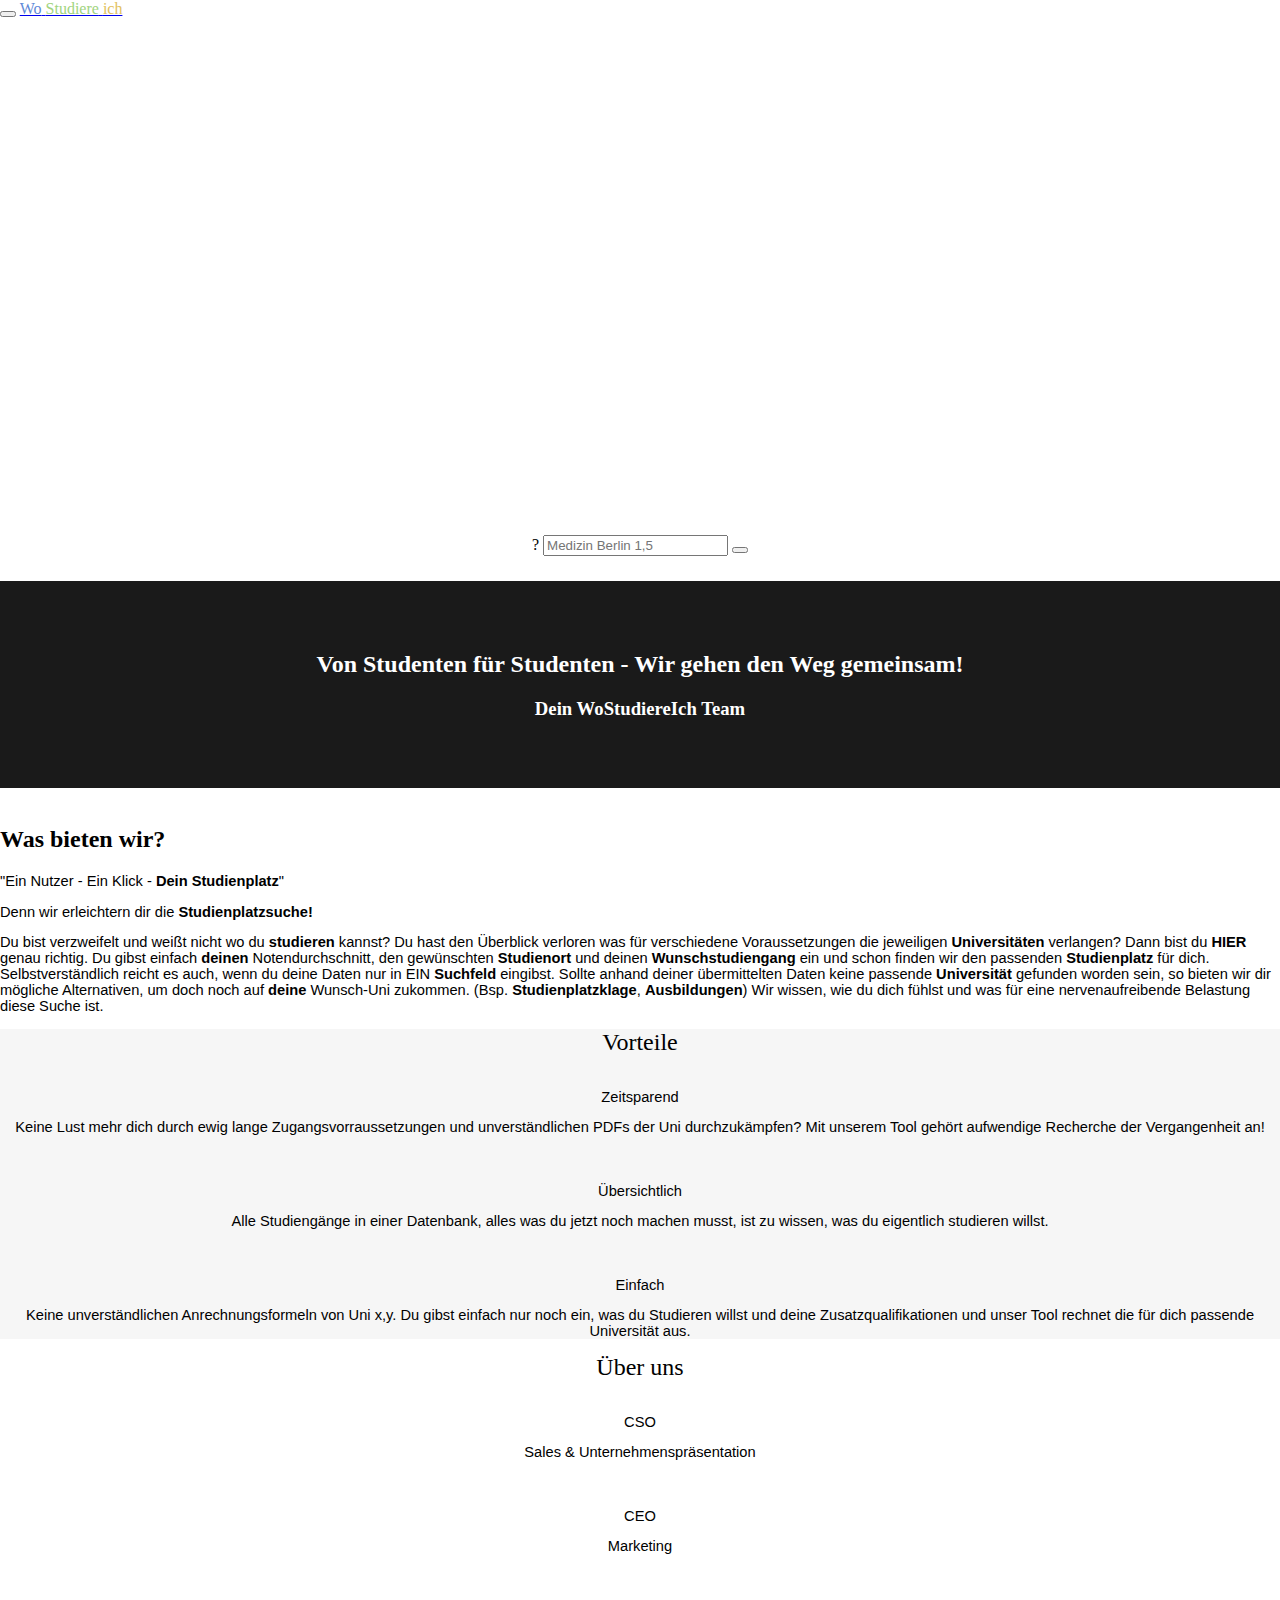
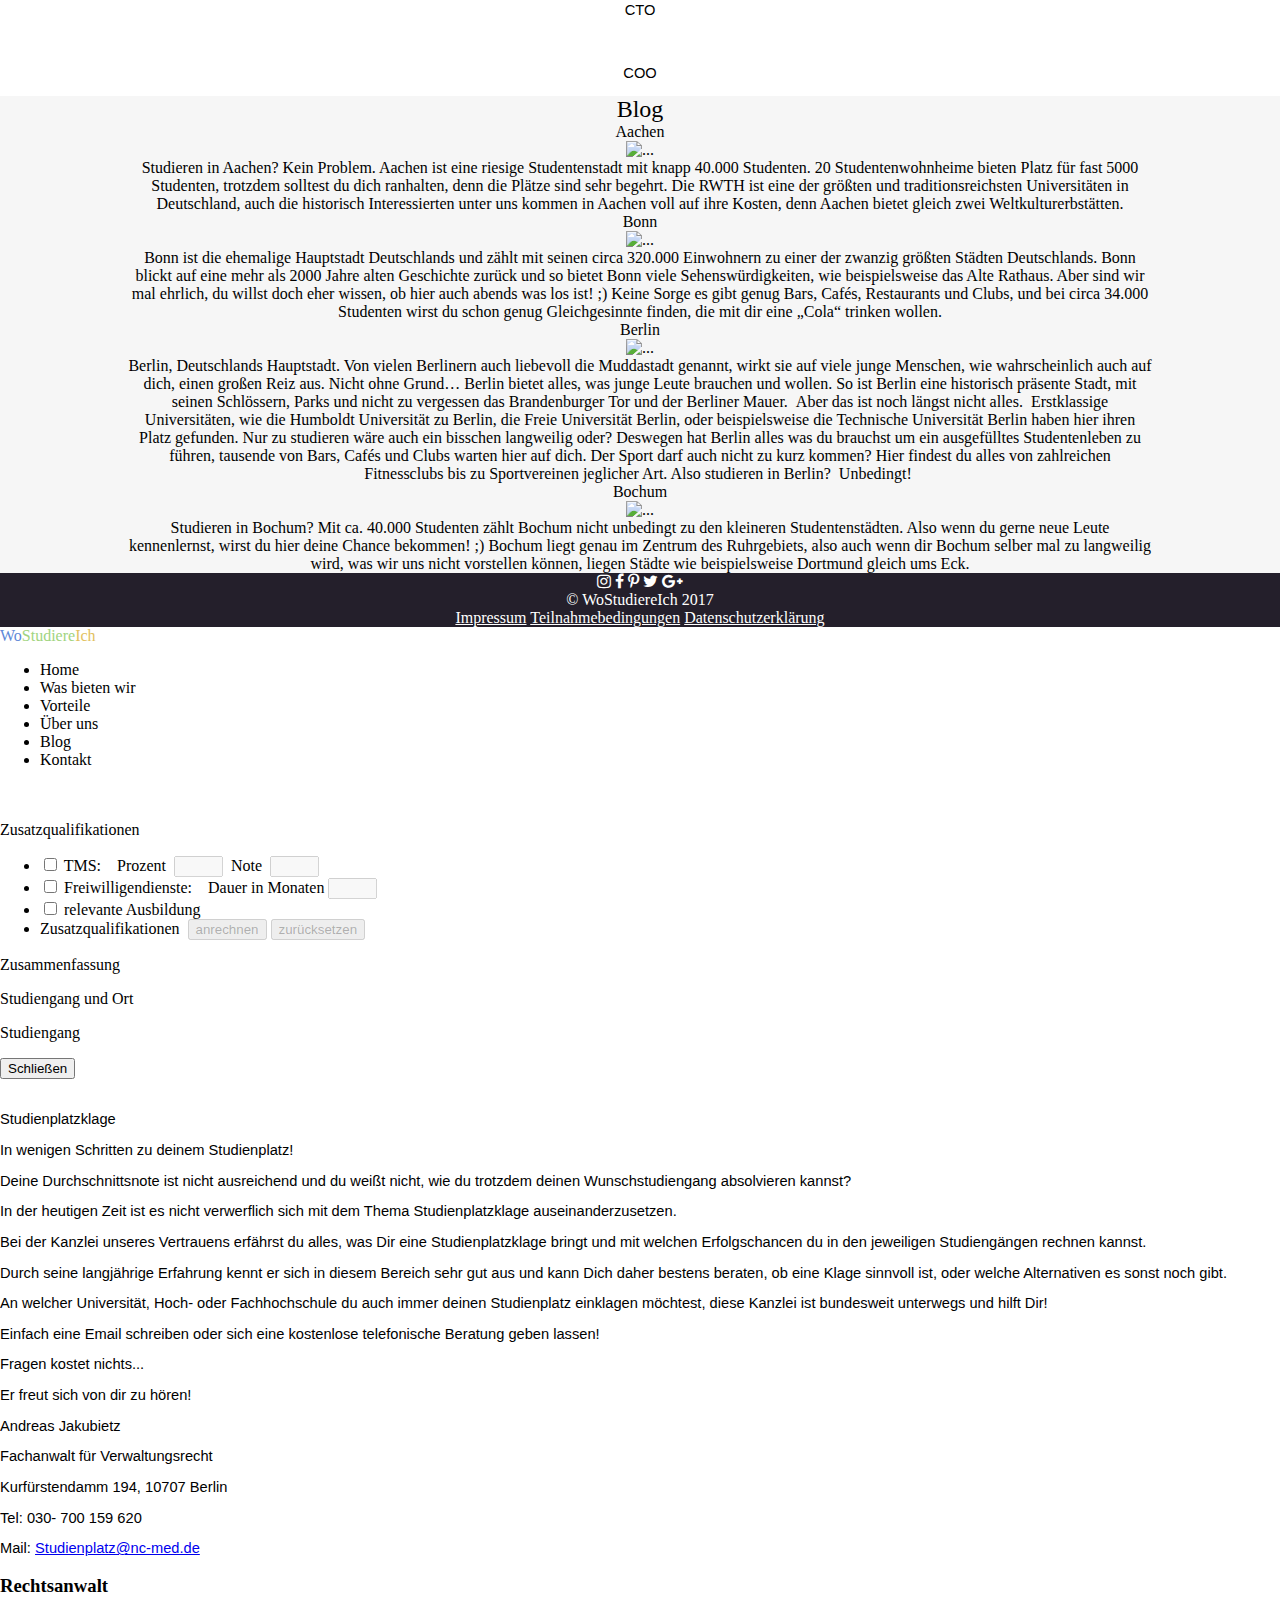
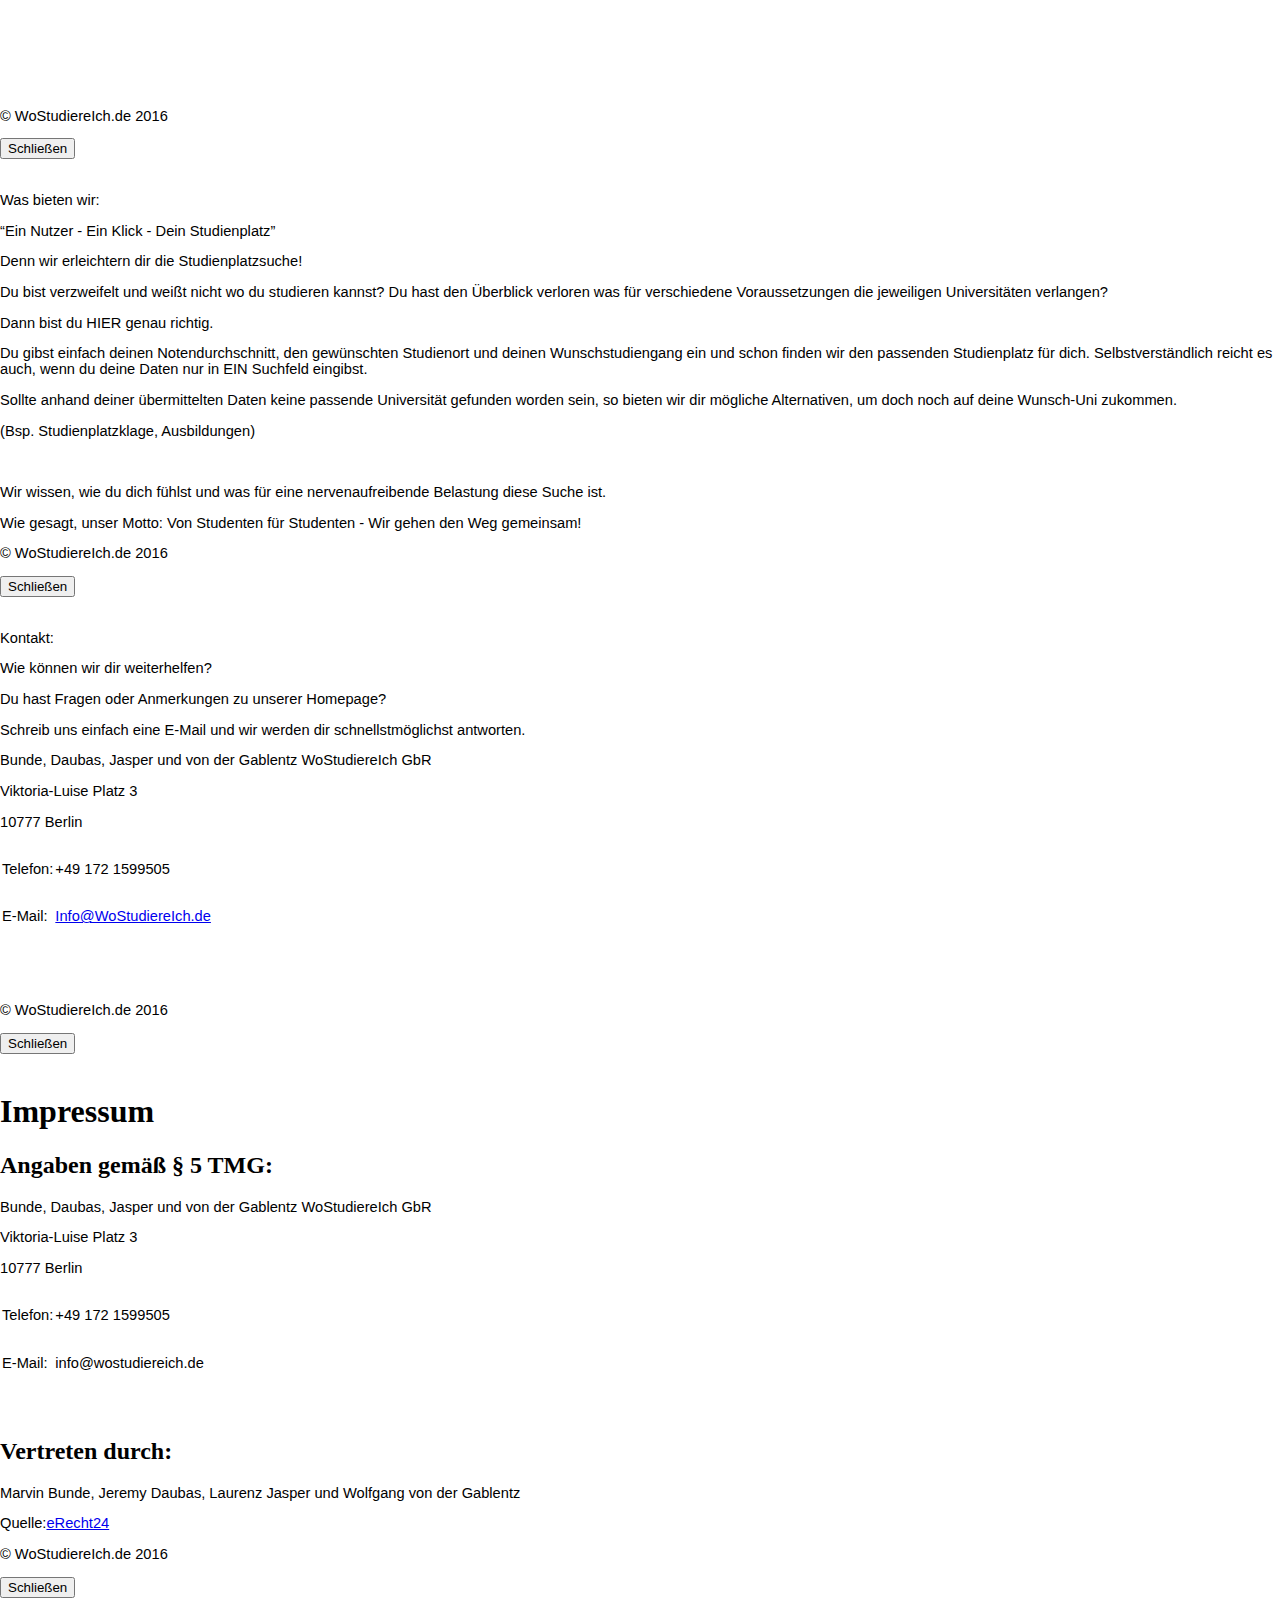
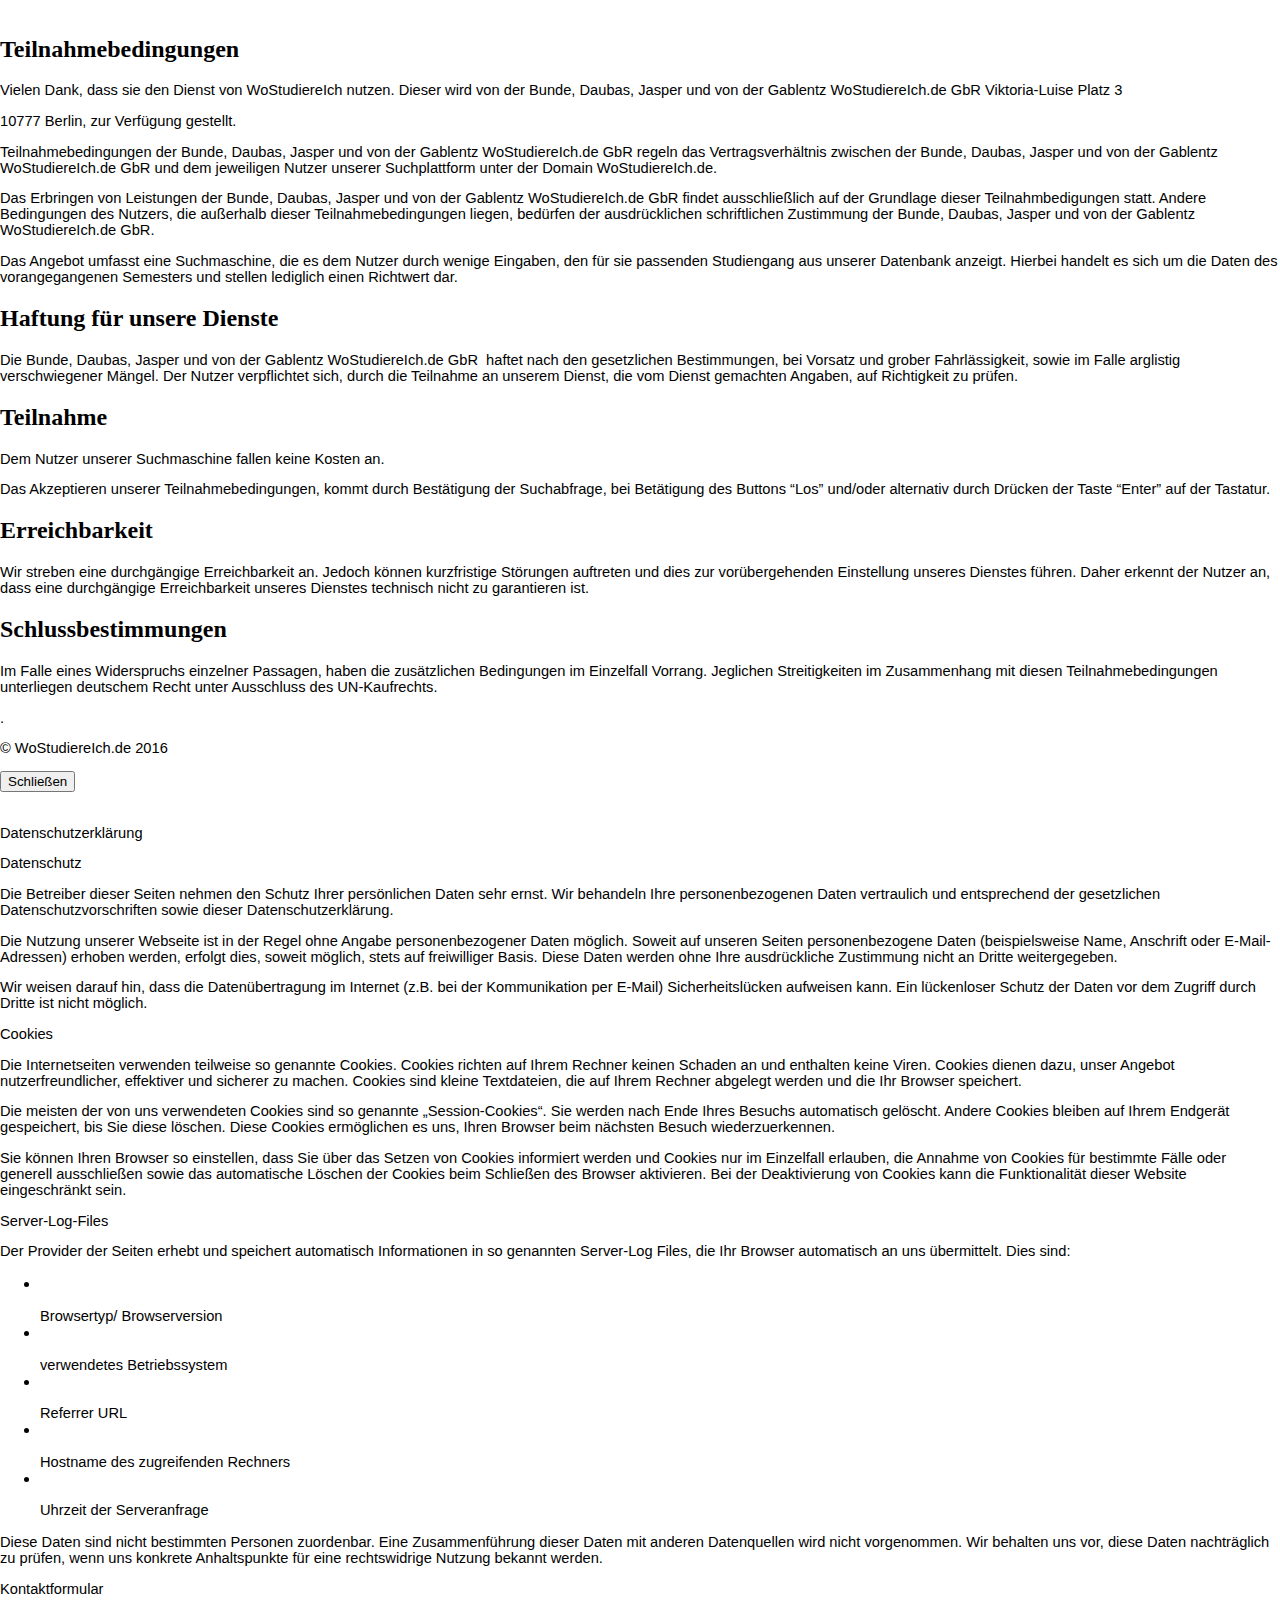
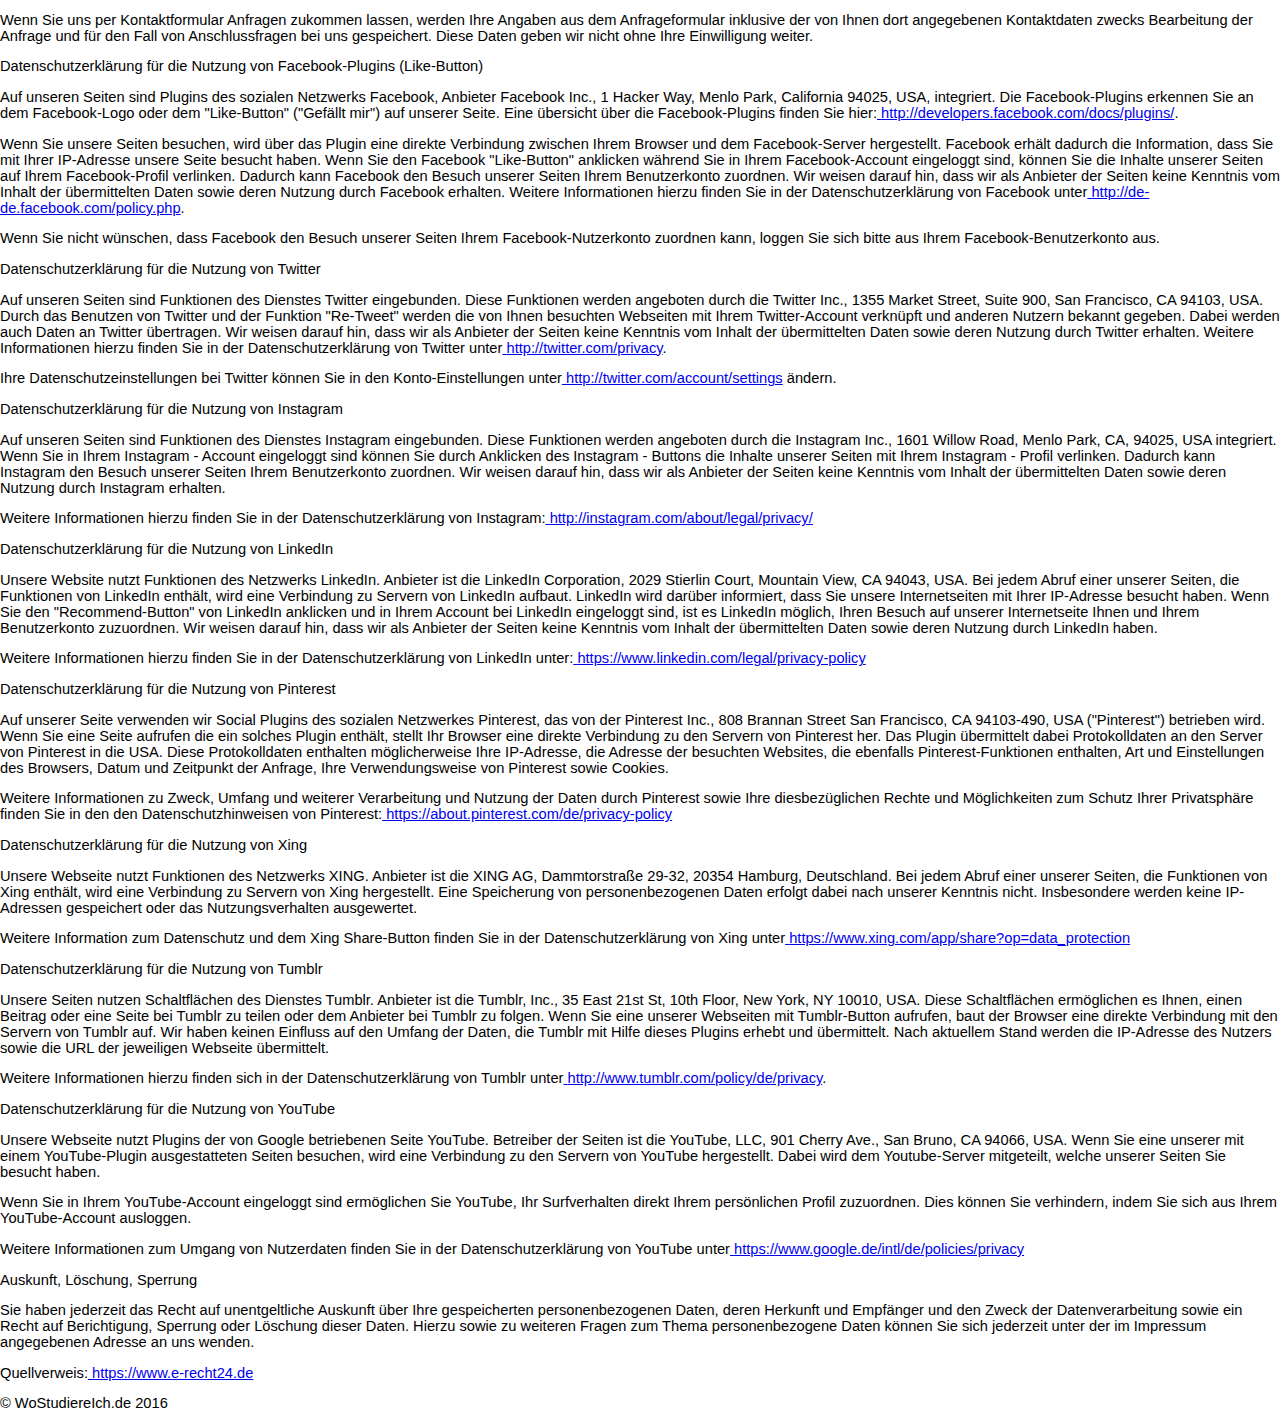
==== docs/index.html @ 754cd67f "move specific files to /docs" ====
<!DOCTYPE html>
<!-- saved from url=(0051)http://www.thesleeperinside.com:8080/wostudiereich/ -->
<html lang="de"><head><meta http-equiv="Content-Type" content="text/html; charset=UTF-8">
    
    <meta http-equiv="X-UA-Compatible" content="IE=edge">
    <meta name="viewport" content="width=device-width, initial-scale=1">
    <!-- The above 3 meta tags *must* come first in the head; any other head content must come *after* these tags -->
	<script type="text/javascript" src="./wsi_homepage_files/jquery-3.1.1.js"></script>
	<script type="text/javascript" src="./wsi_homepage_files/action.js"></script>
	<meta http-equiv="“cache-control“" content="“no-cache“">
	<meta http-equiv="“pragma“" content="“no-cache“">
	<meta http-equiv="“expires“" content="“0″">
    <meta name="description" content="">
    <meta name="author" content="">
    <link rel="icon" href="http://www.thesleeperinside.com:8080/wostudiereich/">
		<link rel="stylesheet" href="https://cdnjs.cloudflare.com/ajax/libs/normalize/5.0.0/normalize.min.css">
    <title>Wo studiere ich?</title>

    <!-- Bootstrap core CSS -->
    <link href="./wsi_homepage_files/bootstrap.min.css" rel="stylesheet">
    <script src="./wsi_homepage_files/bootstrap.min.js"></script>
    

    <!-- Custom styles for this template -->
    <!-- <link href="./wsi_homepage_files/cover2.css" rel="stylesheet"> -->
    <link href="//netdna.bootstrapcdn.com/bootstrap/3.0.0/css/bootstrap-glyphicons.css" rel="stylesheet">
    <link rel="stylesheet" href="https://maxcdn.bootstrapcdn.com/font-awesome/4.7.0/css/font-awesome.min.css">
    <link href="./css/style.css" rel="stylesheet">
  <style id="stylerStyle"></style><script id="stylerScript"></script><link rel="stylesheet" type="text/css" href="chrome-extension://nknonnojlmhnmjhpeokdbeineeajcemh/dict-cc-styles.css"><link rel="stylesheet" type="text/css" href="chrome-extension://nknonnojlmhnmjhpeokdbeineeajcemh/dict-cc-styles.css"><link rel="stylesheet" type="text/css" href="chrome-extension://nknonnojlmhnmjhpeokdbeineeajcemh/dict-cc-styles.css"><link rel="stylesheet" type="text/css" href="chrome-extension://nknonnojlmhnmjhpeokdbeineeajcemh/dict-cc-styles.css"><link rel="stylesheet" type="text/css" href="chrome-extension://nknonnojlmhnmjhpeokdbeineeajcemh/dict-cc-styles.css"></head>

  <body onkeypress="keyFunc(event)" cz-shortcut-listen="true">
	  <nav class="navbar navbar-default navbar-fixed-top transparent">
		  <div class="container-fluid">
		    <!-- Brand and toggle get grouped for better mobile display -->
		    <div class="navbar-header">
		      <button type="button" class="navbar-toggle collapsed" data-toggle="collapse" data-target="#bs-example-navbar-collapse-1" aria-expanded="false">
		        <span class="sr-only">Toggle navigation</span>
		        <span class="icon-bar"></span>
		        <span class="icon-bar"></span>
		        <span class="icon-bar"></span>
		      </button>
		      <a class="navbar-brand" href="/wsi_kevin.html">
		      	<span class="color-wo">Wo</span>
		      	<span class="color-studiere">Studiere</span>
		      	<span class="color-ich">ich</span>
		      	</a>
		    </div>

		    <!-- Collect the nav links, forms, and other content for toggling -->
		    <div class="collapse navbar-collapse" id="bs-example-navbar-collapse-1">
		      <ul class="nav navbar-nav navbar-right bold">
		        <li class="mynav"><a href="/index.html">Home</a></li>
		        <li class="mynav"><a href="#service-container">Was bieten wir</a></li>
		        <li class="mynav"><a href="#advantages-container">Vorteile</a></li>
		        <li class="mynav"><a href="#about-us-container">Über uns</a></li>
		        <li class="mynav"><a href="#blog-container">Blog</a></li>
		        <li class="mynav"><a href="#">Kontakt</a></li>
		      </ul>
		    </div><!-- /.navbar-collapse -->
		  </div><!-- /.container-fluid -->
		</nav>
		<div class="teaser-add-height"></div>
		<div class="teaser-container">
			<div class="teaser white center">
				<div class="teaser-h1">
					<h1>Wo Studiere Ich</h1>
				</div>
				<div class="teaser-h2">
					<h2>Finde den Studienplatz, der zu deiner Note passt! (Beta)</h2>
				</div>
			</div>
			<form class="form-inline center" action="wsi_search_results.html">

			  <div class="form-group">
			    <div class="input-group">
			      <span class="input-group-addon">?</span>
			      <input type="text" class="form-control" placeholder="Medizin Berlin 1,5">
			      <span class="input-group-btn">
			        <button class="btn btn-default" type="submit"><span class="glyphicon glyphicon-search"></span></button>
			      </span>
			    </div>
			  </div>
			  
			</form>
    </div>

	    <div class="slogan white center">
	    	<div class="slogan-main">
	    		<h2>
	    			Von Studenten für Studenten - Wir gehen den Weg gemeinsam!
	    		</h2>
	  		</div>
	  		<div class="slogan_signature">
	  			<h3>
	  				Dein WoStudiereIch Team
	  			</h3>
	  		</div>
	    </div>
    <div class="service-container" id="service-container">
			<div class="container">
				<div class="row">
					<div class="col-md-offset-2 col-md-3 col-xs-12">
						<img src="./wsi_homepage_files/logo.8155b732.svg" alt="" class="img-responsive">
					</div>
					<div class="col-md-5 col-xs-12">
						<h2 class="service">Was bieten wir?</h2>
						<p class="service-promise">"Ein Nutzer - Ein Klick - <span class="bold">Dein Studienplatz</span>"</p>
						<p class="service-help">Denn wir erleichtern dir die <span class="bold">Studienplatzsuche!</span></p>
						<p class="service-text">Du bist verzweifelt und weißt nicht wo du <span class="bold">studieren</span> kannst? Du hast den Überblick verloren was für verschiedene Voraussetzungen die jeweiligen <span class="bold">Universitäten</span> verlangen? Dann bist du <span class="bold">HIER</span> genau richtig. Du gibst einfach <span class="bold">deinen</span> Notendurchschnitt, den gewünschten <span class="bold">Studienort</span> und deinen <span class="bold">Wunschstudiengang</span> ein und schon finden wir den passenden <span class="bold">Studienplatz</span> für dich. Selbstverständlich reicht es auch, wenn du deine Daten nur in EIN <span class="bold">Suchfeld</span> eingibst. Sollte anhand deiner übermittelten Daten keine passende <span class="bold">Universität</span> gefunden worden sein, so bieten wir dir mögliche Alternativen, um doch noch auf <span class="bold">deine</span> Wunsch-Uni zukommen. (Bsp. <span class="bold">Studienplatzklage</span>, <span class="bold">Ausbildungen</span>) Wir wissen, wie du dich fühlst und was für eine nervenaufreibende Belastung diese Suche ist.</p>
					</div>
				</div>
			</div>
    </div>
 	<div class="advantages-container" id="advantages-container">
 		<div class="section-title">Vorteile</div>
 		<div class="container">
 			<div class="row">
 				<div class="col-md-4 col-xs-12 center">
					<img class="img-responsive center" alt="" src="./wsi_homepage_files/Vorteil1.png">
					<p class="section-subtitle">Zeitsparend</p>
					<p class="subsection-text">
						Keine Lust mehr dich durch ewig lange Zugangsvorraussetzungen und unverständlichen PDFs der Uni durchzukämpfen? Mit unserem Tool gehört aufwendige Recherche der Vergangenheit an!
					</p>
 				</div>
 				<div class="col-md-4 col-xs-12 center">
					<img class="img-responsive center" alt="" src="./wsi_homepage_files/Vorteil2.png">
 					<p class="section-subtitle">Übersichtlich</p>
 					<p class="subsection-text">
 						Alle Studiengänge in einer Datenbank, alles was du jetzt noch machen musst, ist zu wissen, was du eigentlich studieren willst.
 					</p>
 				</div>
 				<div class="col-md-4 col-xs-12 center">
					<img class="img-responsive center" alt="" src="./wsi_homepage_files/Vorteil3.png">
 					<p class="section-subtitle">Einfach</p>
 					<p class="subsection-text">
 						Keine unverständlichen Anrechnungsformeln von Uni x,y. Du gibst einfach nur noch ein, was du Studieren willst und deine Zusatzqualifikationen und unser Tool rechnet die für dich passende Universität aus.
 					</p>
 				</div>
 			</div>
 		</div>
 	</div>
 	<div class="about-us-container" id="about-us-container">
 	<div class="section-title">Über uns</div>
 		<div class="container">
 			<div class="row">
 				<div class="col-md-3 col-xs-12 center">
 					<img src="./wsi_homepage_files/Marvin.png" alt="" class="img-responsive">
 					<p class="team-position">CSO</p>
 					<p class="team-assignment">Sales & Unternehmenspräsentation</p>
 				</div>
 				<div class="col-md-3 col-xs-12 center">
 					<img src="./wsi_homepage_files/jerry.png" alt="" class="img-responsive">
 					<p class="team-position">CEO</p>
 					<p class="team-assignment">Marketing</p>
 				</div>
 				<div class="col-md-3 col-xs-12 center">
 					<img src="./wsi_homepage_files/Wolfgang-1-400x265.jpg" alt="" class="img-responsive">
 					<p class="team-position">CTO</p>
 					<p class="team-assignment"></p>
 				</div>
 				<div class="col-md-3 col-xs-12 center">
 					<img src="./wsi_homepage_files/Laurenz.png" alt="" class="img-responsive">
 					<p class="team-position">COO</p>
 					<p class="team-assignment"></p>
 				</div>
 			</div>
 		</div>
 	</div>
 	<div class="blog-container" id="blog-container">
 	<div class="section-title">Blog</div>
 		<div class="container">
 			<div class="row">
 				<div class="col-md-12">
 					
	 				<div id="carousel-example-generic" class="carousel slide" data-ride="carousel">
	 				  <!-- Wrapper for slides -->
	 				  <div class="carousel-inner center" role="listbox">
	 				    <div class="item center active">
	 				      <div class="carousel-title">Aachen</div>
	 				      <img class="img-responsive center-img carousel-img" src="./wsi_homepage_files/Aachen.png" alt="...">
	 				      <div class="item-text">
	 				      	Studieren in Aachen? Kein Problem. Aachen ist eine riesige Studentenstadt mit knapp 40.000 Studenten. 20 Studentenwohnheime bieten Platz für fast 5000 Studenten, trotzdem solltest du dich ranhalten, denn die Plätze sind sehr begehrt. Die RWTH ist eine der größten und traditionsreichsten Universitäten in Deutschland, auch die historisch Interessierten unter uns kommen in Aachen voll auf ihre Kosten, denn Aachen bietet gleich zwei Weltkulturerbstätten.
	 				      </div>
	 				    </div>
	 				    <div class="item">
	 				      <div class="carousel-title">Bonn</div>
	 				      <img class="img-responsive center-img carousel-img" src="./wsi_homepage_files/Bonn.png" alt="...">
								<div class="item-text">
									Bonn ist die ehemalige Hauptstadt Deutschlands und zählt mit seinen circa 320.000 Einwohnern zu einer der zwanzig größten Städten Deutschlands. Bonn blickt auf eine mehr als 2000 Jahre alten Geschichte zurück und so bietet Bonn viele Sehenswürdigkeiten, wie beispielsweise das Alte Rathaus. Aber sind wir mal ehrlich, du willst doch eher wissen, ob hier auch abends was los ist! ;) Keine Sorge es gibt genug Bars, Cafés, Restaurants und Clubs, und bei circa 34.000 Studenten wirst du schon genug Gleichgesinnte finden, die mit dir eine „Cola“ trinken wollen.
								</div>
	 				    </div>
	 				    <div class="item">
	 				      <div class="carousel-title">Berlin</div>
	 				      <img class="img-responsive center-img carousel-img" src="./wsi_homepage_files/Berlin.png" alt="...">
								<div class="item-text">
									Berlin, Deutschlands Hauptstadt. Von vielen Berlinern auch liebevoll die Muddastadt genannt, wirkt sie auf viele junge Menschen, wie wahrscheinlich auch auf dich, einen großen Reiz aus. Nicht ohne Grund… Berlin bietet alles, was junge Leute brauchen und wollen. So ist Berlin eine historisch präsente Stadt, mit seinen Schlössern, Parks und nicht zu vergessen das Brandenburger Tor und der Berliner Mauer. &nbsp;Aber das ist noch längst nicht alles. &nbsp;Erstklassige Universitäten, wie die Humboldt Universität zu Berlin, die Freie Universität Berlin, oder beispielsweise die Technische Universität Berlin haben hier ihren Platz gefunden. Nur zu studieren wäre auch ein bisschen langweilig oder? Deswegen hat Berlin alles was du brauchst um ein ausgefülltes Studentenleben zu führen, tausende von Bars, Cafés und Clubs warten hier auf dich. Der 	Sport darf auch nicht zu kurz kommen? Hier findest du alles von zahlreichen Fitnessclubs bis zu Sportvereinen jeglicher Art. Also studieren in Berlin? &nbsp;Unbedingt!&nbsp;
								</div>
	 				    </div>
	 				    <div class="item">
	 				      <div class="carousel-title">Bochum</div>
	 				      <img class="img-responsive center-img carousel-img" src="./wsi_homepage_files/Bochum.png" alt="...">
								<div class="item-text">
									Studieren in Bochum? Mit ca. 40.000 Studenten zählt Bochum nicht unbedingt zu den kleineren Studentenstädten. Also wenn du gerne neue Leute kennenlernst, wirst du hier deine Chance bekommen! ;) Bochum liegt genau im Zentrum des Ruhrgebiets, also auch wenn dir Bochum selber mal zu langweilig wird, was wir uns nicht vorstellen können, liegen Städte wie beispielsweise Dortmund gleich ums Eck.
								</div>
	 				    </div>
	 				  </div>

	 				  <!-- Controls -->
	 				  <a class="left carousel-control" href="#carousel-example-generic" role="button" data-slide="prev">
	 				    <span class="glyphicon glyphicon-chevron-left" aria-hidden="true"></span>
	 				    <span class="sr-only">Previous</span>
	 				  </a>
	 				  <a class="right carousel-control" href="#carousel-example-generic" role="button" data-slide="next">
	 				    <span class="glyphicon glyphicon-chevron-right" aria-hidden="true"></span>
	 				    <span class="sr-only">Next</span>
	 				  </a>
	 				</div>
 				</div>

 			</div>
 		</div>
 	</div>
 	<footer class="center white">
 		<div class="social-media">
 			<a href="#"><span><i class="fa fa-instagram" aria-hidden="true"></i></span></a>
 			<a href="#"><span><i class="fa fa-facebook" aria-hidden="true"></i></span></a>
 			<a href="#"><span><i class="fa fa-pinterest-p" aria-hidden="true"></i></span></a>
 			<a href="#"><span><i class="fa fa-twitter" aria-hidden="true"></i></span></a>
 			<a href="#"><span><i class="fa fa-google-plus" aria-hidden="true"></i></span></a>
 		</div>
 		<div class="copyright">
 			<span>© WoStudiereIch 2017</span>
 		</div>
 		<div class="legal">
 			<a href="#">Impressum</a>
 			<a href="#">Teilnahmebedingungen</a>
 			<a href="#">Datenschutzerklärung</a>
 		</div>
 	</footer>

				<div class="masthead clearfix hidden" id="navig">
				 	<div class="col-lg-3 col-md-3 col-sm-5 col-xs-12" id="smallLogo">
      					<div class="logo-text-small" onclick="backHome()"><span class="home-headline" style="opacity: 1;"><span style="color: rgb(95, 137, 215);">Wo</span></span><span class="home-headline" style="opacity: 1;"><span style="color: rgb(161, 212, 128);">Studiere</span></span><span class="home-headline" style="opacity: 1;"><span style="color: rgb(226, 193, 94);">Ich</span></span></div>
       				</div>
					<div class="inner">
						<nav>
							<ul class="nav masthead-nav">
								<li class="mynav" onclick="backHome()"><a>Home</a></li>
								<li class="mynav" onclick="moveTo(&#39;#wasbietenwir&#39;,2);"><a>Was bieten wir</a></li>
								<li class="mynav" onclick="moveTo(&#39;#vorteile&#39;,2);"><a>Vorteile</a></li>
								<li class="mynav" onclick="moveTo(&#39;#ueberuns&#39;,2)"><a>Über uns</a></li>
								<li class="mynav" onclick="moveTo(&#39;#blog&#39;,2)"><a>Blog</a></li>
								<li class="mynav" onclick="showKontakte()"><a>Kontakt</a></li>
							</ul>
						</nav>
					</div>
				</div>
			



      <div class="container-fluid view-container hidden" id="result">
<!--       	<div class="col-lg-3 col-md-3 col-sm-5 col-xs-12">
      		<div class="logo-text-small"><span class="home-headline" style="opacity: 1;"><span style="color: rgb(95, 137, 215);">Wo</span></span><span class="home-headline" style="opacity: 1;"><span style="color: rgb(161, 212, 128);">Studiere</span></span><span class="home-headline" style="opacity: 1;"><span style="color: rgb(226, 193, 94);">Ich</span></span></div>
       	</div> -->
       	<br><br>
        <div class="row">
          <!-- Filter -->
          <div class="col-lg-3 col-md-3 col-sm-12 col-xs-12" id="additionalInfDiv">
<!--         <form class="filter-search" action="index.html" method="post">  -->
              <div class="panel panel-default">
                <div class="panel-heading">
<!--              <span class="glyphicon glyphicon-filter" aria-hidden="true"></span>  -->
                  Zusatzqualifikationen
                </div>
                <div class="form-group">
                  <ul class="list-group">
                    <li class="list-group-item text-left">
                      <input type="checkbox" name="tms" onclick="toggleCheckbox(&#39;tms&#39;)" id="tms" value="2">
                      <label for="tms" class="zusatzQual">TMS:&nbsp;&nbsp;</label>
                      <label for="grade_tms" class="zusatzQual_disabled" disabled="" id="label_for_grade_tms">&nbsp;Prozent&nbsp;</label>
                      <input type="text" class="zusatzQualInput" disabled="" size="3" name="grade_tms" id="grade_tms" value="">
                      <label for="note_tms" class="zusatzQual_disabled" disabled="" id="label_for_note_tms">&nbsp;Note&nbsp;</label>
                      <input type="text" class="zusatzQualInput" disabled="" size="3" name="note_tms" id="note_tms" value="">
                    </li>
                    <li class="list-group-item text-left">
                      <input type="checkbox" onclick="toggleCheckbox(&#39;duty&#39;)" class="zusatzQualInput" name="duty" id="duty" value="2">
                      <label for="duty" class="zusatzQual">Freiwilligendienste:&nbsp;&nbsp;</label>
                      <label for="duty_time" class="zusatzQual_disabled" disabled="" id="label_for_duty_time">&nbsp;Dauer in Monaten</label>
                      <input type="text" class="zusatzQualInput" disabled="" size="3" name="duty_time" id="duty_time" value="">
                    </li>
                    <li class="list-group-item text-left">
                      <input type="checkbox" class="zusatzQualInput" onclick="toggleCheckbox(&#39;ausb&#39;)" name="addqual" id="addqual" value="2">
                      <label for="addqual" class="zusatzQual" id="label_for_adqual">relevante Ausbildung</label>
                    </li>
                    <li class="list-group-item text-left">
                      <label for="recalcButton" class="zusatzQual_disabled" disabled="" id="label_for_recalcButton">Zusatzqualifikationen&nbsp;</label>
	                  <button type="button" class="btn tgbf" disabled="" id="recalcButton" onclick="recalc()">anrechnen</button>
	                  <button type="button" class="btn tgbf" disabled="" id="recalcResetButton" onclick="resetZusatzQuals()">zurücksetzen</button>
                    </li>                    
                  </ul>
                </div>
              </div>
<!--        </form>  --> 
		    <div class="alert alert-success popup hidden" id="resultpopup" onclick="hidePopup(&#39;resultpopup&#39;)"></div>
          </div>
<!-- resultsummary -->
          <div class="col-lg-8 col-md-9 col-sm-12 col-xs-12" id="resultSummaryTabDiv">
            <div class="panel panel-default">
              <div class="panel-heading">
                Zusammenfassung
              </div>
              <ul class="list-group" id="summary"></ul>
            </div>
          </div>
          <div class="col-lg-8 col-md-9 col-sm-12 col-xs-12" id="resultTabDiv">
          <div class="panel panel-default" id="erglistpanel"><div class="panel-heading" onclick="clicked(&#39;erglist&#39;)" id="erglistpanelHeader">Studiengang und Ort&nbsp;&nbsp;<span class="glyphicon glyphicon-chevron-up" aria-hidden="true" id="erglistpanelHeaderglyph"></span></div><ul class="list-group" id="erglist"></ul></div><div class="panel panel-default" id="erglist1panel"><div class="panel-heading" onclick="clicked(&#39;erglist1&#39;)" id="erglist1panelHeader">Studiengang&nbsp;&nbsp;<span class="glyphicon glyphicon-chevron-up" aria-hidden="true" id="erglist1panelHeaderglyph"></span></div><ul class="list-group" id="erglist1"></ul></div></div>
        </div>
      </div>
	<div class="motivationText hidden text-right" id="motivation_text">
		<button class="btn btn-default" id="button_mt" type="button" onclick="showResults()">Schließen</button><br><br>
		<div class="motivationTextInner text-center" id="motText">
		<div id="spkId" class="text-left"><p class="c0 c8"><span class="c9 c12">Studienplatzklage</span></p><p class="c0 c8 c3"><span class="c9 c12"></span></p><p class="c0"><span>In wenigen Schritten zu deinem Studienplatz!</span></p><p class="c0"><span>Deine Durchschnittsnote ist nicht ausreichend und du weißt nicht, wie du trotzdem deinen Wunschstudiengang absolvieren kannst?</span></p><p class="c0"><span>In der heutigen Zeit ist es nicht verwerflich sich mit dem Thema Studienplatzklage auseinanderzusetzen. </span></p><p class="c0"><span>Bei der Kanzlei unseres Vertrauens erfährst du alles, was Dir eine Studienplatzklage bringt und mit welchen Erfolgschancen du in den jeweiligen Studiengängen rechnen kannst. &nbsp;</span></p><p class="c0"><span>Durch seine langjährige Erfahrung kennt er sich in diesem Bereich sehr gut aus und kann </span><span class="c9">Dich</span><span>&nbsp;daher bestens beraten, ob eine Klage sinnvoll ist, oder welche Alternativen es sonst noch gibt.</span></p><p class="c0"><span>An welcher Universität, Hoch- oder Fachhochschule du auch immer deinen Studienplatz einklagen möchtest, diese Kanzlei ist bundesweit unterwegs und hilft Dir!</span></p><p class="c0 c3"><span></span></p><p class="c0"><span>Einfach eine Email schreiben oder sich eine kostenlose telefonische Beratung geben lassen!</span></p><p class="c0"><span>Fragen kostet nichts...</span></p><p class="c0"><span>Er freut sich von dir zu hören!</span></p><p class="c0 c3"><span></span></p><p class="c0"><span>Andreas Jakubietz</span></p><p class="c0"><span>Fachanwalt für Verwaltungsrecht</span></p><p class="c0 c3"><span></span></p><p class="c0"><span>Kurfürstendamm 194, 10707 Berlin</span></p><p class="c0 c3"><span></span></p><p class="c0"><span>Tel: 030- 700 159 620&nbsp;&nbsp;&nbsp;&nbsp;&nbsp;&nbsp;&nbsp;&nbsp;&nbsp;&nbsp;&nbsp;&nbsp;&nbsp;&nbsp;&nbsp;&nbsp;</span></p><p class="c0 c3"><span></span></p><p class="c0"><span>Mail: </span><span class="c4"><a class="c1" href="mailto:Studienplatz@nc-med.de">Studienplatz@nc-med.de</a></span><span>&nbsp;&nbsp;&nbsp;&nbsp;&nbsp;&nbsp;&nbsp;&nbsp;&nbsp;&nbsp;&nbsp;&nbsp;&nbsp;&nbsp;&nbsp;&nbsp;&nbsp;&nbsp;&nbsp;&nbsp;&nbsp;&nbsp;&nbsp;&nbsp;&nbsp;&nbsp;&nbsp;&nbsp;&nbsp;&nbsp;&nbsp;&nbsp;&nbsp;&nbsp;&nbsp;&nbsp;&nbsp;&nbsp;&nbsp;&nbsp;&nbsp;&nbsp;&nbsp;&nbsp;&nbsp;&nbsp;&nbsp;&nbsp;&nbsp;&nbsp;&nbsp;&nbsp;&nbsp;&nbsp;&nbsp;&nbsp;&nbsp;</span></p><h3 class="c0 c11" id="h.ii5d4xacpwdi"><span class="c2">Rechtsanwalt</span></h3><p class="c0 c3 c6"><span class="c10"></span></p><p class="c0 c6"><span class="c10">&nbsp;&nbsp;&nbsp;&nbsp;&nbsp;&nbsp;&nbsp;&nbsp;&nbsp;&nbsp;&nbsp;&nbsp;&nbsp;&nbsp;&nbsp;&nbsp;&nbsp;&nbsp;&nbsp;&nbsp;&nbsp;&nbsp;&nbsp;&nbsp;&nbsp;&nbsp;&nbsp;&nbsp;&nbsp;&nbsp;&nbsp;&nbsp;&nbsp;&nbsp;&nbsp;&nbsp;&nbsp;&nbsp;&nbsp;&nbsp;&nbsp;&nbsp;&nbsp;&nbsp;&nbsp;&nbsp;&nbsp;&nbsp;</span></p><p class="c0 c5"><span class="c10">&nbsp;&nbsp;&nbsp;&nbsp;&nbsp;&nbsp;&nbsp;&nbsp;&nbsp;&nbsp;&nbsp;&nbsp;&nbsp;&nbsp;&nbsp;&nbsp;&nbsp;&nbsp;&nbsp;&nbsp;&nbsp;&nbsp;&nbsp;&nbsp;&nbsp;&nbsp;&nbsp;&nbsp;&nbsp;&nbsp;&nbsp;&nbsp;&nbsp;&nbsp;&nbsp;&nbsp;&nbsp;&nbsp;&nbsp;&nbsp;</span></p><p class="c0"><span>&nbsp;&nbsp;&nbsp;&nbsp;&nbsp;&nbsp;&nbsp;&nbsp;&nbsp;&nbsp;&nbsp;&nbsp;&nbsp;&nbsp;&nbsp;&nbsp;&nbsp;&nbsp;&nbsp;&nbsp;&nbsp;&nbsp;&nbsp;&nbsp;&nbsp;&nbsp;&nbsp;&nbsp;&nbsp;&nbsp;&nbsp;&nbsp;&nbsp;&nbsp;&nbsp;&nbsp;&nbsp;&nbsp;&nbsp;&nbsp;</span></p><p class="c0 c3"><span></span></p><p class="c0 c3"><span></span></p><p class="c0 c3"><span></span></p></div></div>
<!-- 		<div class="mastfoot hidden" id="motText_footer">  -->
			<div class="unten" id="motText_footer">
				<div class="inner">
           <p>© WoStudiereIch.de 2016</p> 
				</div>
			</div>
	</div>
 
	<div class="ueberunsText hidden text-right" id="ueberUns_text">
 		<button class="btn btn-default" id="button_mt" type="button" onclick="back(&#39;ueberUns&#39;)">Schließen</button><br><br> 
		<div class="motivationTextInner text-center" id="ueuText">
		<div id="ueUId" class="text-left">		<title></title>	<meta name="generator" content="LibreOffice 4.3.3.2 (Linux)">	<meta name="created" content="00:00:00">	<meta name="changedby" content="wvdg ">	<meta name="changed" content="2016-11-22T15:04:45.522253464">	<style type="text/css">		p { color: #000000; font-family: "Arial"; font-size: 11pt }	</style><p style="background: transparent"><font color="#000000"><span style="background: transparent">Was bieten wir:</span></font></p><p style="background: transparent"><font color="#000000"><span style="background: transparent">“Ein Nutzer - Ein Klick - Dein Studienplatz”</span></font></p><p style="background: transparent"><font color="#000000"><span style="background: transparent">Denn wir erleichtern dir die Studienplatzsuche!</span></font></p><p style="background: transparent"><font color="#000000"><span style="background: transparent">Du bist verzweifelt und weißt nicht wo du studieren&nbsp;kannst? Du hast den Überblick verloren was für verschiedene Voraussetzungen die jeweiligen Universitäten&nbsp;verlangen?</span></font></p><p style="background: transparent"><font color="#000000"><span style="background: transparent">Dann bist du HIER genau richtig.</span></font></p><p style="background: transparent"><font color="#000000"><span style="background: transparent">Du gibst einfach deinen Notendurchschnitt, den gewünschten Studienort&nbsp;und deinen Wunschstudiengang&nbsp;ein und schon finden wir den passenden Studienplatz&nbsp;für dich. Selbstverständlich reicht es auch, wenn du deine Daten nur in EIN Suchfeld&nbsp;eingibst. </span></font></p><p style="background: transparent"><font color="#000000"><span style="background: transparent">Sollte anhand deiner übermittelten Daten keine passende&nbsp;Universität gefunden worden sein, so bieten wir dir mögliche Alternativen, um doch noch auf deine Wunsch-Uni&nbsp;zukommen. </span></font></p><p style="background: transparent"><font color="#000000"><span style="background: transparent">(Bsp. Studienplatzklage, Ausbildungen)</span></font></p><p style="background: transparent"><font color="#000000"><span style="background: transparent">&nbsp;</span></font></p><p style="background: transparent"><font color="#000000"><span style="background: transparent">Wir wissen, wie du dich fühlst und was für eine nervenaufreibende Belastung diese Suche ist.</span></font></p><p style="background: transparent"><font color="#000000"><span style="background: transparent">Wie gesagt, unser Motto: Von Studenten für Studenten - Wir gehen den Weg gemeinsam!</span></font></p></div></div>
<!-- 		<div class="mastfoot hidden" id="ueberUnsText_footer">  -->
			<div class="unten" id="ueberUnsText_footer">
				<div class="inner">
           <p>© WoStudiereIch.de 2016</p> 
				</div>
			</div>
	</div>

	<div class="contactText hidden text-right" id="Kontakte_text">
 		<button class="btn btn-default" id="button_mt" type="button" onclick="back(&#39;contact&#39;)">Schließen</button><br><br> 
		<div class="motivationTextInner text-center" id="contactText">
		<div id="contactId" class="text-left">		<title></title>	<meta name="generator" content="LibreOffice 4.3.3.2 (Linux)">	<meta name="created" content="00:00:00">	<meta name="changedby" content="wvdg ">	<meta name="changed" content="2016-11-22T15:03:47.650330810">	<p style="background: transparent">Kontakt:</p><p>Wie können wir dir weiterhelfen?</p><p>Du hast Fragen oder Anmerkungen zu unserer Homepage?</p><p>Schreib uns einfach eine E-Mail und wir werden dir schnellstmöglichst antworten.</p><p>Bunde, Daubas, Jasper und von der Gablentz WoStudiereIch GbR</p><p>Viktoria-Luise Platz 3</p><p>10777 Berlin</p><a name="t.eeba6822ef9a3e19f0ea4b94e9deb463e0a821ad"></a><a name="t.0"></a><table cellpadding="2" cellspacing="2">	<tbody><tr>		<td style="border: none; padding: 0cm">			<p>Telefon:</p>		</td>		<td style="border: none; padding: 0cm">			<p>+49 172 1599505</p>		</td>	</tr>	<tr>		<td style="border: none; padding: 0cm">			<p>E-Mail:</p>		</td>		<td style="border: none; padding: 0cm">			<p><a href="mailto:info@wostudiereich.de">Info@WoStudiereIch.de</a></p>		</td>	</tr></tbody></table><p><br><br></p></div></div>
<!-- 			<div class="mastfoot hidden" id="kontakte_footer"> -->
			<div class="unten" id="kontakte_footer">
				<div class="inner">
           <p>© WoStudiereIch.de 2016</p> 
				</div>
			</div>
	</div>


	<div class="contactText hidden text-right" id="impressum_text">
 		<button class="btn btn-default" id="button_mt" type="button" onclick="back(&#39;impressum&#39;)">Schließen</button><br><br> 
		<div class="motivationTextInner text-center" id="impressumText">
		<div id="impressumId" class="text-left">		<title></title>	<meta name="generator" content="LibreOffice 4.3.3.2 (Linux)">	<meta name="created" content="00:00:00">	<meta name="changedby" content="wvdg ">	<meta name="changed" content="2016-11-22T15:03:21.937462130">	<h1 style="background: transparent"><a name="h.8s69yxp6ecwm"></a><font color="#000000"><span style="background: transparent">Impressum</span></font></h1><h2 style="background: transparent"><a name="h.nxrnrk5qc7ml"></a><font color="#000000"><span style="background: transparent">Angaben gemäß § 5 TMG:</span></font></h2><p style="background: transparent"><font color="#000000"><span style="background: transparent">Bunde, Daubas, Jasper und von der Gablentz WoStudiereIch GbR</span></font></p><p style="background: transparent"><font color="#000000"><span style="background: transparent">Viktoria-Luise Platz 3</span></font></p><p style="background: transparent"><font color="#000000"><span style="background: transparent">10777 Berlin</span></font></p><a name="t.db442dde6dd241ab6ac6fe993dab3b58544dd0d2"></a><a name="t.0"></a><table cellpadding="2" cellspacing="2">	<tbody><tr>		<td style="border: none; padding: 0cm">			<p style="background: transparent"><font color="#000000"><span style="background: transparent">Telefon:			</span></font>			</p>		</td>		<td style="border: none; padding: 0cm">			<p style="background: transparent"><font color="#000000"><span style="background: transparent">+49			172 1599505</span></font></p>		</td>	</tr>	<tr>		<td style="border: none; padding: 0cm">			<p style="background: transparent"><font color="#000000"><span style="background: transparent">E-Mail:</span></font></p>		</td>		<td style="border: none; padding: 0cm">			<p style="background: transparent"><font color="#000000"><span style="background: transparent">info@wostudiereich.de</span></font></p>		</td>	</tr></tbody></table><p style="background: transparent"><font color="#000000"><span style="background: transparent">&nbsp;</span></font></p><h2 style="background: transparent"><a name="h.q867esku90vh"></a><font color="#000000"><span style="background: transparent">Vertreten durch:</span></font></h2><p style="background: transparent"><font color="#000000"><span style="background: transparent">Marvin Bunde, Jeremy Daubas, Laurenz Jasper und Wolfgang von der Gablentz</span></font></p><p style="background: transparent"><font color="#000000"><span style="background: transparent">Quelle:<a href="https://www.google.com/url?q=https://www.e-recht24.de/&amp;sa=D&amp;ust=1479821015594000&amp;usg=AFQjCNGDRAS5fudVD-Md85oYYzYRXwPQsw">eRecht24</a></span></font></p></div></div>
<!-- 			<div class="mastfoot hidden" id="kontakte_footer"> -->
			<div class="unten" id="impressum_footer">
				<div class="inner">
           <p>© WoStudiereIch.de 2016</p> 
				</div>
			</div>
	</div>

	<div class="teilnahmebedText hidden text-right" id="Teilnahmebed_text">
 		<button class="btn btn-default" id="button_mt" type="button" onclick="back(&#39;teilnahme&#39;)">Schließen</button><br><br> 
		<div class="motivationTextInner text-center" id="TeilnahmebedText">
		<div id="teilnahmeBedId" class="text-left">		<title></title>	<meta name="generator" content="LibreOffice 4.3.3.2 (Linux)">	<meta name="created" content="00:00:00">	<meta name="changedby" content="wvdg ">	<meta name="changed" content="2016-11-22T15:04:17.133502512">	<h2 class="western" style="background: transparent"><a name="h.iex72fkosrg5"></a><font color="#000000"><span style="background: transparent">Teilnahmebedingungen</span></font></h2><p style="background: transparent"><font color="#000000"><span style="background: transparent">Vielen Dank, dass sie den Dienst von WoStudiereIch nutzen. Dieser wird von der Bunde, Daubas, Jasper und von der Gablentz WoStudiereIch.de GbR Viktoria-Luise Platz 3</span></font></p><p style="background: transparent"><font color="#000000"><span style="background: transparent">10777 Berlin, zur Verfügung gestellt. </span></font></p><p style="background: transparent"><font color="#000000"><span style="background: transparent">Teilnahmebedingungen der Bunde, Daubas, Jasper und von der Gablentz WoStudiereIch.de GbR regeln das Vertragsverhältnis zwischen der Bunde, Daubas, Jasper und von der Gablentz WoStudiereIch.de GbR und dem jeweiligen Nutzer unserer Suchplattform unter der Domain WoStudiereIch.de.</span></font></p><p style="background: transparent"><font color="#000000"><span style="background: transparent">Das Erbringen von Leistungen der Bunde, Daubas, Jasper und von der Gablentz WoStudiereIch.de GbR findet ausschließlich auf der Grundlage dieser Teilnahmbedigungen statt. Andere Bedingungen des Nutzers, die außerhalb dieser Teilnahmebedingungen liegen, bedürfen der ausdrücklichen schriftlichen Zustimmung der Bunde, Daubas, Jasper und von der Gablentz WoStudiereIch.de GbR.</span></font></p><p style="background: transparent"><font color="#000000"><span style="background: transparent">Das Angebot umfasst eine Suchmaschine, die es dem Nutzer durch wenige Eingaben, den für sie passenden Studiengang aus unserer Datenbank anzeigt. Hierbei handelt es sich um die Daten des vorangegangenen Semesters und stellen lediglich einen Richtwert dar. &nbsp; </span></font></p><h2 class="western" style="background: transparent"><a name="h.72jyrztnqrx9"></a><font color="#000000"><span style="background: transparent">Haftung für unsere Dienste</span></font></h2><p style="background: transparent"><font color="#000000"><span style="background: transparent">Die Bunde, Daubas, Jasper und von der Gablentz WoStudiereIch.de GbR &nbsp;haftet nach den gesetzlichen Bestimmungen, bei Vorsatz und grober Fahrlässigkeit, sowie im Falle arglistig verschwiegener Mängel. Der Nutzer verpflichtet sich, durch die Teilnahme an unserem Dienst, die vom Dienst gemachten Angaben, auf Richtigkeit zu prüfen.</span></font></p><h2 class="western" style="background: transparent"><a name="h.2a7editwemmk"></a><font color="#000000"><span style="background: transparent">Teilnahme</span></font></h2><p style="background: transparent"><font color="#000000"><span style="background: transparent">Dem Nutzer unserer Suchmaschine fallen keine Kosten an.</span></font></p><p style="background: transparent"><font color="#000000"><span style="background: transparent">Das Akzeptieren unserer Teilnahmebedingungen, kommt durch Bestätigung der Suchabfrage, bei Betätigung des Buttons “Los” und/oder alternativ durch Drücken der Taste “Enter” auf der Tastatur.</span></font></p><h2 class="western" style="background: transparent"><a name="h.ig838j5nvcl9"></a><font color="#000000"><span style="background: transparent">Erreichbarkeit</span></font></h2><p style="background: transparent"><font color="#000000"><span style="background: transparent">Wir streben eine durchgängige Erreichbarkeit an. Jedoch können kurzfristige Störungen auftreten und dies zur vorübergehenden Einstellung unseres Dienstes führen. Daher erkennt der Nutzer an, dass eine durchgängige Erreichbarkeit unseres Dienstes technisch nicht zu garantieren ist.</span></font></p><h2 class="western" style="background: transparent"><a name="h.fvm82akmdx4p"></a><a name="h.n24jnvetxcd1"></a><font color="#000000"><span style="background: transparent">Schlussbestimmungen</span></font></h2><p style="background: transparent"><font color="#000000"><span style="background: transparent">Im Falle eines Widerspruchs einzelner Passagen, haben die zusätzlichen Bedingungen im Einzelfall Vorrang. Jeglichen Streitigkeiten im Zusammenhang mit diesen Teilnahmebedingungen unterliegen deutschem Recht unter Ausschluss des UN-Kaufrechts.</span></font></p><p style="background: transparent">.</p></div></div>
<!-- 			<div class="mastfoot hidden" id="kontakte_footer"> -->
			<div class="unten" id="teilnahmebed_footer">
				<div class="inner">
           <p>© WoStudiereIch.de 2016</p> 
				</div>
			</div>
	</div>

	<div class="datenschutzText hidden text-right" id="datenschutz_text">
 		<button class="btn btn-default" id="button_mt" type="button" onclick="back(&#39;datenschutz&#39;)">Schließen</button><br><br> 
		<div class="motivationTextInner text-center" id="datenschutzText">
		<div id="datenschutzId" class="text-left">		<title></title>	<meta name="generator" content="LibreOffice 4.3.3.2 (Linux)">	<meta name="created" content="00:00:00">	<meta name="changedby" content="wvdg ">	<meta name="changed" content="2016-11-22T18:37:50.794320058">	<meta name="created" content="00:00:00">	<meta name="changedby" content="wvdg ">	<meta name="changed" content="2016-11-22T15:01:14.186915198">	<style type="text/css">		p { color: #000000; font-family: "Arial"; font-size: 11pt }	</style><p style="background: transparent"><span style="background: transparent">Datenschutzerklärung</span></p><p style="background: transparent"><span style="background: transparent">Datenschutz</span></p><p style="background: transparent"><span style="background: transparent">Die Betreiber dieser Seiten nehmen den Schutz Ihrer persönlichen Daten sehr ernst. Wir behandeln Ihre personenbezogenen Daten vertraulich und entsprechend der gesetzlichen Datenschutzvorschriften sowie dieser Datenschutzerklärung.</span></p><p style="background: transparent"><span style="background: transparent">Die Nutzung unserer Webseite ist in der Regel ohne Angabe personenbezogener Daten möglich. Soweit auf unseren Seiten personenbezogene Daten (beispielsweise Name, Anschrift oder E-Mail-Adressen) erhoben werden, erfolgt dies, soweit möglich, stets auf freiwilliger Basis. Diese Daten werden ohne Ihre ausdrückliche Zustimmung nicht an Dritte weitergegeben.</span></p><p style="background: transparent"><span style="background: transparent">Wir weisen darauf hin, dass die Datenübertragung im Internet (z.B. bei der Kommunikation per E-Mail) Sicherheitslücken aufweisen kann. Ein lückenloser Schutz der Daten vor dem Zugriff durch Dritte ist nicht möglich.</span></p><p style="background: transparent"><span style="background: transparent">Cookies</span></p><p style="background: transparent"><span style="background: transparent">Die Internetseiten verwenden teilweise so genannte Cookies. Cookies richten auf Ihrem Rechner keinen Schaden an und enthalten keine Viren. Cookies dienen dazu, unser Angebot nutzerfreundlicher, effektiver und sicherer zu machen. Cookies sind kleine Textdateien, die auf Ihrem Rechner abgelegt werden und die Ihr Browser speichert.</span></p><p style="background: transparent"><span style="background: transparent">Die meisten der von uns verwendeten Cookies sind so genannte „Session-Cookies“. Sie werden nach Ende Ihres Besuchs automatisch gelöscht. Andere Cookies bleiben auf Ihrem Endgerät gespeichert, bis Sie diese löschen. Diese Cookies ermöglichen es uns, Ihren Browser beim nächsten Besuch wiederzuerkennen.</span></p><p style="background: transparent"><span style="background: transparent">Sie können Ihren Browser so einstellen, dass Sie über das Setzen von Cookies informiert werden und Cookies nur im Einzelfall erlauben, die Annahme von Cookies für bestimmte Fälle oder generell ausschließen sowie das automatische Löschen der Cookies beim Schließen des Browser aktivieren. Bei der Deaktivierung von Cookies kann die Funktionalität dieser Website eingeschränkt sein.</span></p><p style="background: transparent"><span style="background: transparent">Server-Log-Files</span></p><p style="background: transparent"><span style="background: transparent">Der Provider der Seiten erhebt und speichert automatisch Informationen in so genannten Server-Log Files, die Ihr Browser automatisch an uns übermittelt. Dies sind:</span></p><ul>	<li></li><p style="margin-bottom: 0cm; background: transparent"><span style="background: transparent">Browsertyp/	Browserversion</span></p>	<li></li><p style="margin-bottom: 0cm; background: transparent"><span style="background: transparent">verwendetes	Betriebssystem</span></p>	<li></li><p style="margin-bottom: 0cm; background: transparent"><span style="background: transparent">Referrer	URL</span></p>	<li></li><p style="margin-bottom: 0cm; background: transparent"><span style="background: transparent">Hostname	des zugreifenden Rechners</span></p>	<li></li><p style="background: transparent"><span style="background: transparent">Uhrzeit	der Serveranfrage</span></p></ul><p style="background: transparent"><span style="background: transparent">Diese Daten sind nicht bestimmten Personen zuordenbar. Eine Zusammenführung dieser Daten mit anderen Datenquellen wird nicht vorgenommen. Wir behalten uns vor, diese Daten nachträglich zu prüfen, wenn uns konkrete Anhaltspunkte für eine rechtswidrige Nutzung bekannt werden.</span></p><p style="background: transparent"><span style="background: transparent">Kontaktformular</span></p><p style="background: transparent"><span style="background: transparent">Wenn Sie uns per Kontaktformular Anfragen zukommen lassen, werden Ihre Angaben aus dem Anfrageformular inklusive der von Ihnen dort angegebenen Kontaktdaten zwecks Bearbeitung der Anfrage und für den Fall von Anschlussfragen bei uns gespeichert. Diese Daten geben wir nicht ohne Ihre Einwilligung weiter.</span></p><p style="background: transparent"><span style="background: transparent">Datenschutzerklärung für die Nutzung von Facebook-Plugins (Like-Button)</span></p><p style="background: transparent"><font color="#000000"><span style="background: transparent">Auf unseren Seiten sind Plugins des sozialen Netzwerks Facebook, Anbieter Facebook Inc., 1 Hacker Way, Menlo Park, California 94025, USA, integriert. Die Facebook-Plugins erkennen Sie an dem Facebook-Logo oder dem "Like-Button" ("Gefällt mir") auf unserer Seite. Eine übersicht über die Facebook-Plugins finden Sie hier:<a href="https://www.google.com/url?q=http://developers.facebook.com/docs/plugins/&amp;sa=D&amp;ust=1479824633076000&amp;usg=AFQjCNEim3Bw064LG8hKSEHHc7SA22YZ9g">&nbsp;</a><a href="https://www.google.com/url?q=http://developers.facebook.com/docs/plugins/&amp;sa=D&amp;ust=1479824633076000&amp;usg=AFQjCNEim3Bw064LG8hKSEHHc7SA22YZ9g">http://developers.facebook.com/docs/plugins/</a>.</span></font></p><p style="background: transparent"><font color="#000000"><span style="background: transparent">Wenn  Sie unsere Seiten besuchen, wird über das Plugin eine direkte Verbindung zwischen Ihrem Browser und dem Facebook-Server hergestellt. Facebook erhält dadurch die Information, dass Sie mit Ihrer IP-Adresse unsere Seite besucht haben. Wenn Sie den Facebook "Like-Button" anklicken während Sie in Ihrem Facebook-Account eingeloggt sind, können Sie die Inhalte unserer Seiten auf Ihrem Facebook-Profil verlinken. Dadurch kann Facebook den Besuch unserer Seiten Ihrem Benutzerkonto zuordnen. Wir weisen darauf hin, dass wir als Anbieter der Seiten keine Kenntnis vom Inhalt der übermittelten Daten sowie deren Nutzung durch Facebook erhalten. Weitere Informationen hierzu finden Sie in der Datenschutzerklärung von Facebook unter<a href="https://www.google.com/url?q=http://de-de.facebook.com/policy.php&amp;sa=D&amp;ust=1479824633077000&amp;usg=AFQjCNEIg2daCMzPKvUKe9XcYo3qxBLcoQ">&nbsp;</a><a href="https://www.google.com/url?q=http://de-de.facebook.com/policy.php&amp;sa=D&amp;ust=1479824633077000&amp;usg=AFQjCNEIg2daCMzPKvUKe9XcYo3qxBLcoQ">http://de-de.facebook.com/policy.php</a>.</span></font></p><p style="background: transparent"><span style="background: transparent">Wenn Sie nicht wünschen, dass Facebook den Besuch unserer Seiten Ihrem Facebook-Nutzerkonto zuordnen kann, loggen Sie sich bitte aus Ihrem Facebook-Benutzerkonto aus.</span></p><p style="background: transparent"><span style="background: transparent">Datenschutzerklärung für die Nutzung von Twitter</span></p><p style="background: transparent"><font color="#000000"><span style="background: transparent">Auf unseren Seiten sind Funktionen des Dienstes Twitter eingebunden. Diese Funktionen werden angeboten durch die Twitter Inc., 1355 Market Street, Suite 900, San Francisco, CA 94103, USA. Durch das Benutzen von Twitter und der Funktion "Re-Tweet" werden die von Ihnen besuchten Webseiten mit Ihrem Twitter-Account verknüpft und anderen Nutzern bekannt gegeben. Dabei werden auch Daten an Twitter übertragen. Wir weisen darauf hin, dass wir als Anbieter der Seiten keine Kenntnis vom Inhalt der übermittelten Daten sowie deren Nutzung durch Twitter erhalten. Weitere Informationen hierzu finden Sie in der Datenschutzerklärung von Twitter unter<a href="https://www.google.com/url?q=http://twitter.com/privacy&amp;sa=D&amp;ust=1479824633079000&amp;usg=AFQjCNEuHNSsQs7stME3sg3qdqcmEJHXcg">&nbsp;</a><a href="https://www.google.com/url?q=http://twitter.com/privacy&amp;sa=D&amp;ust=1479824633079000&amp;usg=AFQjCNEuHNSsQs7stME3sg3qdqcmEJHXcg">http://twitter.com/privacy</a>.</span></font></p><p style="background: transparent"><font color="#000000"><span style="background: transparent">Ihre Datenschutzeinstellungen bei Twitter können Sie in den Konto-Einstellungen unter<a href="https://www.google.com/url?q=http://twitter.com/account/settings&amp;sa=D&amp;ust=1479824633080000&amp;usg=AFQjCNFEI3q6QTm2XAHzia5pu-cpeWy7Hw">&nbsp;</a><a href="https://www.google.com/url?q=http://twitter.com/account/settings&amp;sa=D&amp;ust=1479824633080000&amp;usg=AFQjCNFEI3q6QTm2XAHzia5pu-cpeWy7Hw">http://twitter.com/account/settings</a>&nbsp;ändern.</span></font></p><p style="background: transparent"><span style="background: transparent">Datenschutzerklärung für die Nutzung von Instagram</span></p><p style="background: transparent"><span style="background: transparent">Auf unseren Seiten sind Funktionen des Dienstes Instagram eingebunden. Diese Funktionen werden angeboten durch die Instagram Inc., 1601 Willow Road, Menlo Park, CA, 94025, USA integriert. Wenn Sie in Ihrem Instagram - Account eingeloggt sind können Sie durch Anklicken des Instagram - Buttons die Inhalte unserer Seiten mit Ihrem Instagram - Profil verlinken. Dadurch kann Instagram den Besuch unserer Seiten Ihrem Benutzerkonto zuordnen. Wir weisen darauf hin, dass wir als Anbieter der Seiten keine Kenntnis vom Inhalt der übermittelten Daten sowie deren Nutzung durch Instagram erhalten.</span></p><p style="background: transparent"><font color="#000000"><span style="background: transparent">Weitere Informationen hierzu finden Sie in der Datenschutzerklärung von Instagram:<a href="https://www.google.com/url?q=http://instagram.com/about/legal/privacy/&amp;sa=D&amp;ust=1479824633081000&amp;usg=AFQjCNHn7VV-obRFW2dgxlFkjjuyseOS2g">&nbsp;</a><a href="https://www.google.com/url?q=http://instagram.com/about/legal/privacy/&amp;sa=D&amp;ust=1479824633082000&amp;usg=AFQjCNEpfZNDp8Xc8gQOE4KbbtkJ2yJXBw">http://instagram.com/about/legal/privacy/</a></span></font></p><p style="background: transparent"><span style="background: transparent">Datenschutzerklärung für die Nutzung von LinkedIn</span></p><p style="background: transparent"><span style="background: transparent">Unsere Website nutzt Funktionen des Netzwerks LinkedIn. Anbieter ist die LinkedIn Corporation, 2029 Stierlin Court, Mountain View, CA 94043, USA. Bei jedem Abruf einer unserer Seiten, die Funktionen von LinkedIn enthält, wird eine Verbindung zu Servern von LinkedIn aufbaut. LinkedIn wird darüber informiert, dass Sie unsere Internetseiten mit Ihrer IP-Adresse besucht haben. Wenn Sie den "Recommend-Button" von LinkedIn anklicken und in Ihrem Account bei LinkedIn eingeloggt sind, ist es LinkedIn möglich, Ihren Besuch auf unserer Internetseite Ihnen und Ihrem Benutzerkonto zuzuordnen. Wir weisen darauf hin, dass wir als Anbieter der Seiten keine Kenntnis vom Inhalt der übermittelten Daten sowie deren Nutzung durch LinkedIn haben.</span></p><p style="background: transparent"><font color="#000000"><span style="background: transparent">Weitere Informationen hierzu finden Sie in der Datenschutzerklärung von LinkedIn unter:<a href="https://www.google.com/url?q=https://www.linkedin.com/legal/privacy-policy&amp;sa=D&amp;ust=1479824633083000&amp;usg=AFQjCNECqpv7Yp14prOvFrp3zoDv5aRvcw">&nbsp;</a><a href="https://www.google.com/url?q=https://www.linkedin.com/legal/privacy-policy&amp;sa=D&amp;ust=1479824633083000&amp;usg=AFQjCNECqpv7Yp14prOvFrp3zoDv5aRvcw">https://www.linkedin.com/legal/privacy-policy</a></span></font></p><p style="background: transparent"><span style="background: transparent">Datenschutzerklärung für die Nutzung von Pinterest</span></p><p style="background: transparent"><span style="background: transparent">Auf unserer Seite verwenden wir Social Plugins des sozialen Netzwerkes Pinterest, das von der Pinterest Inc., 808 Brannan Street San Francisco, CA 94103-490, USA ("Pinterest") betrieben wird. Wenn Sie eine Seite aufrufen die ein solches Plugin enthält, stellt Ihr Browser eine direkte Verbindung zu den Servern von Pinterest her. Das Plugin übermittelt dabei Protokolldaten an den Server von Pinterest in die USA. Diese Protokolldaten enthalten möglicherweise Ihre IP-Adresse, die Adresse der besuchten Websites, die ebenfalls Pinterest-Funktionen enthalten, Art und Einstellungen des Browsers, Datum und Zeitpunkt der Anfrage, Ihre Verwendungsweise von Pinterest sowie Cookies.</span></p><p style="background: transparent"><font color="#000000"><span style="background: transparent">Weitere Informationen zu Zweck, Umfang und weiterer Verarbeitung und Nutzung der Daten durch Pinterest sowie Ihre diesbezüglichen Rechte und Möglichkeiten zum Schutz Ihrer Privatsphäre finden Sie in den den Datenschutzhinweisen von Pinterest:<a href="https://www.google.com/url?q=https://about.pinterest.com/de/privacy-policy&amp;sa=D&amp;ust=1479824633085000&amp;usg=AFQjCNHhckpyYmXWCSg4aMZS-fipwbIsUg">&nbsp;</a><a href="https://www.google.com/url?q=https://about.pinterest.com/de/privacy-policy&amp;sa=D&amp;ust=1479824633085000&amp;usg=AFQjCNHhckpyYmXWCSg4aMZS-fipwbIsUg">https://about.pinterest.com/de/privacy-policy</a></span></font></p><p style="background: transparent"><span style="background: transparent">Datenschutzerklärung für die Nutzung von Xing</span></p><p style="background: transparent"><span style="background: transparent">Unsere Webseite nutzt Funktionen des Netzwerks XING. Anbieter ist die XING AG, Dammtorstraße 29-32, 20354 Hamburg, Deutschland. Bei jedem Abruf einer unserer Seiten, die Funktionen von Xing enthält, wird eine Verbindung zu Servern von Xing hergestellt. Eine Speicherung von personenbezogenen Daten erfolgt dabei nach unserer Kenntnis nicht. Insbesondere werden keine IP-Adressen gespeichert oder das Nutzungsverhalten ausgewertet.</span></p><p style="background: transparent"><font color="#000000"><span style="background: transparent">Weitere Information zum Datenschutz und dem Xing Share-Button finden Sie in der Datenschutzerklärung von Xing unter<a href="https://www.google.com/url?q=https://www.xing.com/app/share?op%3Ddata_protection&amp;sa=D&amp;ust=1479824633087000&amp;usg=AFQjCNEb1Hs4c4JJd5imiBjY5eK3QqbDmw">&nbsp;</a><a href="https://www.google.com/url?q=https://www.xing.com/app/share?op%3Ddata_protection&amp;sa=D&amp;ust=1479824633087000&amp;usg=AFQjCNEb1Hs4c4JJd5imiBjY5eK3QqbDmw">https://www.xing.com/app/share?op=data_protection</a></span></font></p><p style="background: transparent"><span style="background: transparent">Datenschutzerklärung für die Nutzung von Tumblr</span></p><p style="background: transparent"><span style="background: transparent">Unsere Seiten nutzen Schaltflächen des Dienstes Tumblr. Anbieter ist die Tumblr, Inc., 35 East 21st St, 10th Floor, New York, NY 10010, USA. Diese Schaltflächen ermöglichen es Ihnen, einen Beitrag oder eine Seite bei Tumblr zu teilen oder dem Anbieter bei Tumblr zu folgen. Wenn Sie eine unserer Webseiten mit Tumblr-Button aufrufen, baut der Browser eine direkte Verbindung mit den Servern von Tumblr auf. Wir haben keinen Einfluss auf den Umfang der Daten, die Tumblr mit Hilfe dieses Plugins erhebt und übermittelt. Nach aktuellem Stand werden die IP-Adresse des Nutzers sowie die URL der jeweiligen Webseite übermittelt.</span></p><p style="background: transparent"><font color="#000000"><span style="background: transparent">Weitere Informationen hierzu finden sich in der Datenschutzerklärung von Tumblr unter<a href="https://www.google.com/url?q=http://www.tumblr.com/policy/de/privacy&amp;sa=D&amp;ust=1479824633088000&amp;usg=AFQjCNElkRKFeTcaDnHnXthWQMgbAZaDdw">&nbsp;</a><a href="https://www.google.com/url?q=http://www.tumblr.com/policy/de/privacy&amp;sa=D&amp;ust=1479824633088000&amp;usg=AFQjCNElkRKFeTcaDnHnXthWQMgbAZaDdw">http://www.tumblr.com/policy/de/privacy</a>.</span></font></p><p style="background: transparent"><span style="background: transparent">Datenschutzerklärung für die Nutzung von YouTube</span></p><p style="background: transparent"><span style="background: transparent">Unsere Webseite nutzt Plugins der von Google betriebenen Seite YouTube. Betreiber der Seiten ist die YouTube, LLC, 901 Cherry Ave., San Bruno, CA 94066, USA. Wenn Sie eine unserer mit einem YouTube-Plugin ausgestatteten Seiten besuchen, wird eine Verbindung zu den Servern von YouTube hergestellt. Dabei wird dem Youtube-Server mitgeteilt, welche unserer Seiten Sie besucht haben.</span></p><p style="background: transparent"><span style="background: transparent">Wenn Sie in Ihrem YouTube-Account eingeloggt sind ermöglichen Sie YouTube, Ihr Surfverhalten direkt Ihrem persönlichen Profil zuzuordnen. Dies können Sie verhindern, indem Sie sich aus Ihrem YouTube-Account ausloggen.</span></p><p style="background: transparent"><font color="#000000"><span style="background: transparent">Weitere Informationen zum Umgang von Nutzerdaten finden Sie in der Datenschutzerklärung von YouTube unter<a href="https://www.google.com/url?q=https://www.google.de/intl/de/policies/privacy&amp;sa=D&amp;ust=1479824633090000&amp;usg=AFQjCNHns-bvS1Rzmn6tREqoQX45xcjcYA">&nbsp;</a><a href="https://www.google.com/url?q=https://www.google.de/intl/de/policies/privacy&amp;sa=D&amp;ust=1479824633090000&amp;usg=AFQjCNHns-bvS1Rzmn6tREqoQX45xcjcYA">https://www.google.de/intl/de/policies/privacy</a></span></font></p><p style="background: transparent"><span style="background: transparent">Auskunft, Löschung, Sperrung</span></p><p style="background: transparent"><span style="background: transparent">Sie haben jederzeit das Recht auf unentgeltliche Auskunft über Ihre gespeicherten personenbezogenen Daten, deren Herkunft und Empfänger und den Zweck der Datenverarbeitung sowie ein Recht auf Berichtigung, Sperrung oder Löschung dieser Daten. Hierzu sowie zu weiteren Fragen zum Thema personenbezogene Daten können Sie sich jederzeit unter der im Impressum angegebenen Adresse an uns wenden.</span></p><p style="background: transparent"><font color="#000000"><span style="background: transparent">Quellverweis:<a href="https://www.google.com/url?q=https://www.e-recht24.de&amp;sa=D&amp;ust=1479824633092000&amp;usg=AFQjCNH92yUPOUKh3rTnp8zJgN43wrkUtg">&nbsp;</a><a href="https://www.google.com/url?q=https://www.e-recht24.de&amp;sa=D&amp;ust=1479824633092000&amp;usg=AFQjCNH92yUPOUKh3rTnp8zJgN43wrkUtg">https://www.e-recht24.de</a></span></font></p></div></div>
<!-- 			<div class="mastfoot hidden" id="kontakte_footer"> -->
			<div class="unten" id="datenschutz_footer">
				<div class="inner">
           <p>© WoStudiereIch.de 2016</p> 
				</div>
			</div>
	</div>



<!--       <div class="mastfoot" id="main_footer">  -->
      <!-- <div class="unten" id="main_footer">  
        <div class="inner unten">
           <p>© WoStudiereIch.de 2016</p>     
           	<a onclick="showImpressum()">Impressum</a>
           	<a onclick="showTeilnahmebed()">Teilnahmebedingungen</a>
           	<a onclick="showDatenschutz()">Datenschutzerklärung</a>
        </div>
      </div>
   -->
   	<script src="https://ajax.googleapis.com/ajax/libs/jqueryui/1.12.1/jquery-ui.min.js"></script>
		<script src="js/kevin.js"></script>
	</body>
</html>
---- docs/css/style.css ----
/**
  DECLARE VARIABLES
*/
/* TODO INHERIT FROM CLASSES */
html, body {
  height: 100%;
  padding: 0;
  margin: 0; }

body {
  background-image: url("http://www.thesleeperinside.com:8080/wostudiereich/images/hpbackround.jpg");
  background-color: #ffffff;
  background-position: center;
  background-size: cover;
  background-attachment: fixed; }

.color-wo {
  color: #5f89d7; }
.color-studiere {
  color: #a1d480; }
.color-ich {
  color: #e2c15e; }

.white {
  color: white; }

.center, .section-title, .panel-title {
  text-align: center;
  margin: 0 auto; }

.bold {
  font-weight: bold; }

.service-container {
  background-color: white; }

.back-to-top {
  background: #241F2B;
  position: fixed;
  bottom: 20px;
  right: 20px;
  padding: 1em;
  color: white; }
  .back-to-top:hover {
    color: #ada3a3; }

.section-title {
  font-size: 24px; }

/* hide special elements due static site */
nav.navbar {
  border: none; }
nav.navbar-default {
  background-color: rgba(255, 255, 255, 0);
  border-color: initial;
  color: white; }
  nav.navbar-default ul.navbar-nav > li > a {
    color: white; }
  nav.navbar-default.greyish {
    animation-name: toGreyish;
    animation-duration: 1s;
    animation-fill-mode: forwards; }
  nav.navbar-default.transparent {
    animation-name: toTransparent;
    animation-duration: 1s;
    animation-fill-mode: forwards; }
    nav.navbar-default.transparent-initial {
      background-color: rgba(255, 255, 255, 0); }
@keyframes toGreyish {
  100% {
    background-color: #241F2B; } }
@keyframes toTransparent {
  0% {
    background-color: #241F2B; }
  100% {
    background-color: rgba(255, 255, 255, 0); } }
.nav-height {
  height: 50px; }

.service-container {
  background-color: white; }

#requesting_block > span:nth-child(4) {
  display: none; }

#requesting_block > span:nth-child(5) {
  display: none; }

.form-group i {
  line-height: inherit; }

.teaser-add-height {
  height: 250px; }
.teaser-container {
  padding-bottom: 25px; }

.slogan {
  background-color: #1A1A1A;
  padding: 50px; }

.advantages-container {
  background-color: #F6F6F6; }

.about-us-container {
  background-color: white; }

.blog-container {
  background-color: #F6F6F6; }

.center-img {
  margin: 0 auto; }

.carousel-img {
  width: 400px; }
.carousel-inner {
  width: 80%;
  min-height: 450px; }

.search_result-add-height {
  height: 200px; }

.panel-body {
  padding: 15px 0; }
.panel-row {
  border-bottom: 1px solid #ddd;
  padding: 15px 0; }

.single-university-container {
  padding: 10px;
  border-bottom: 1px solid #ada3a3; }

footer {
  background-color: #241F2B; }
  footer i {
    color: white; }
  footer .legal a {
    color: white; }
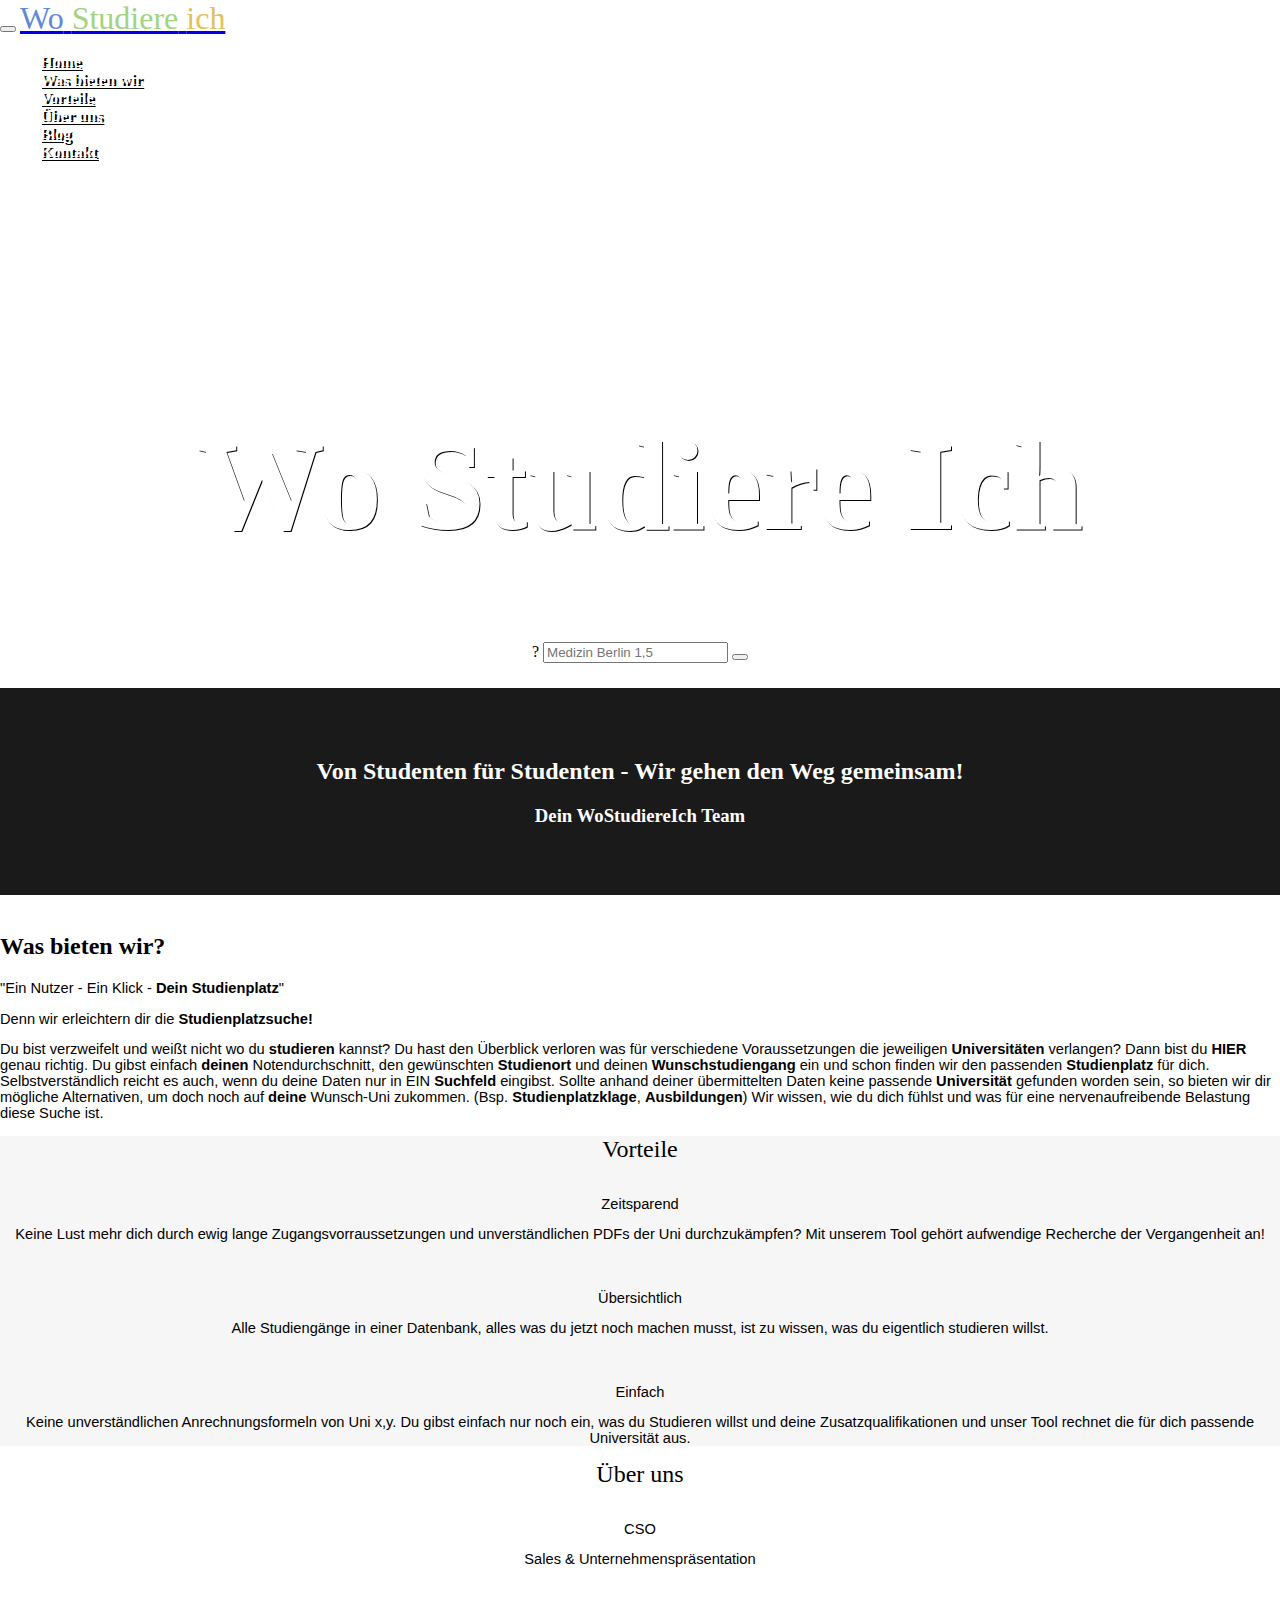
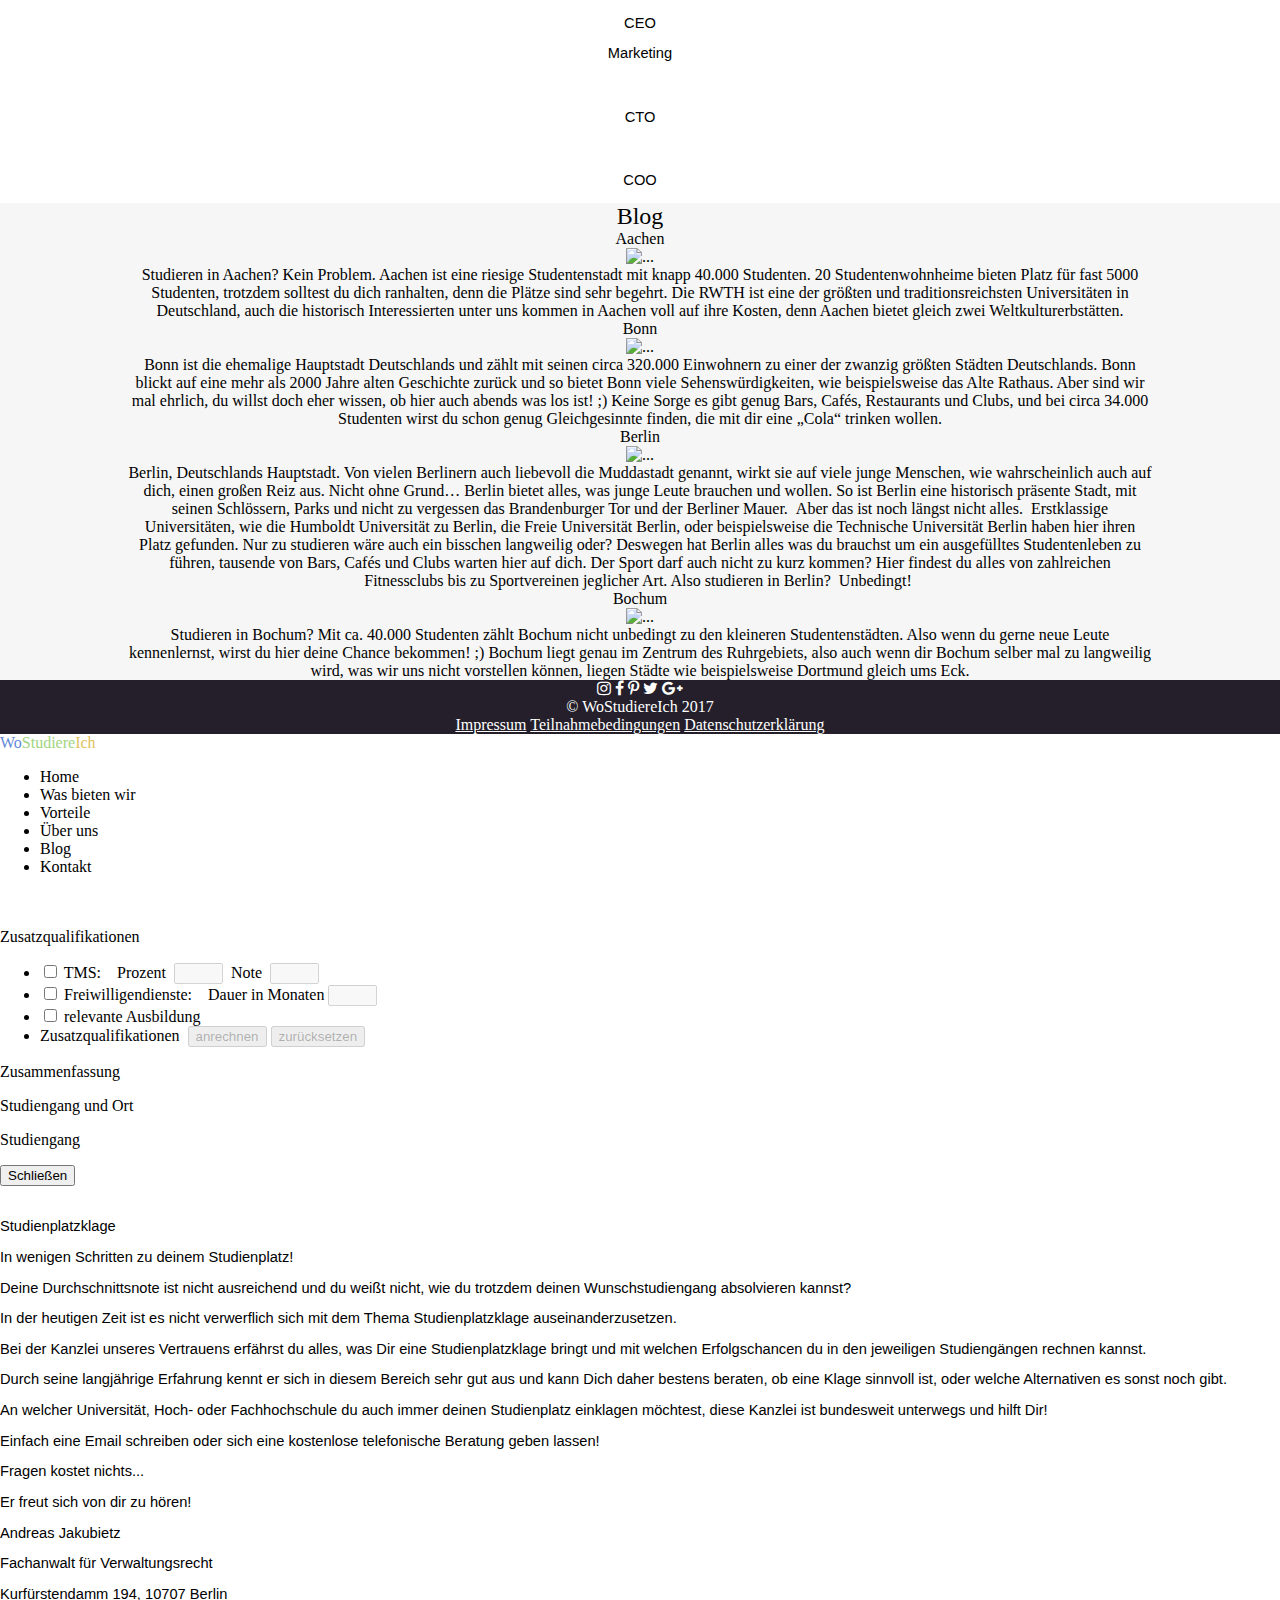
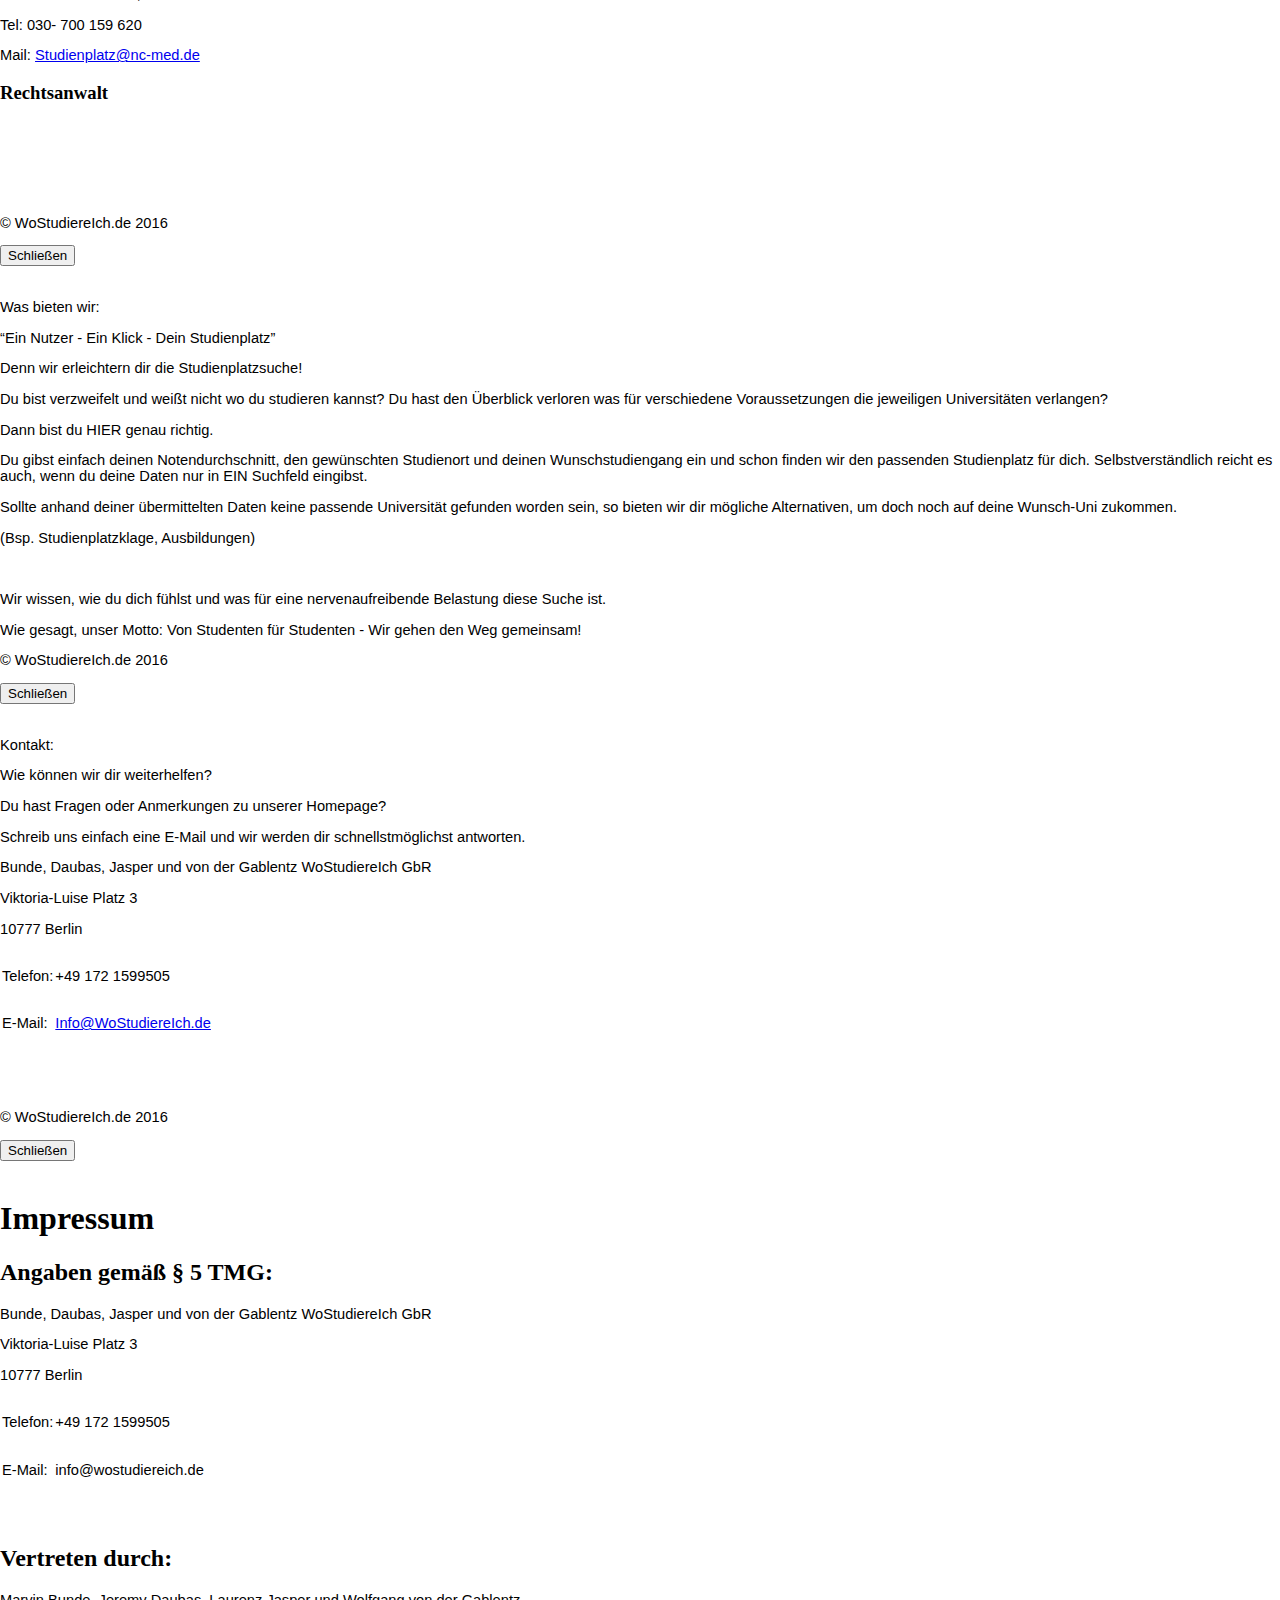
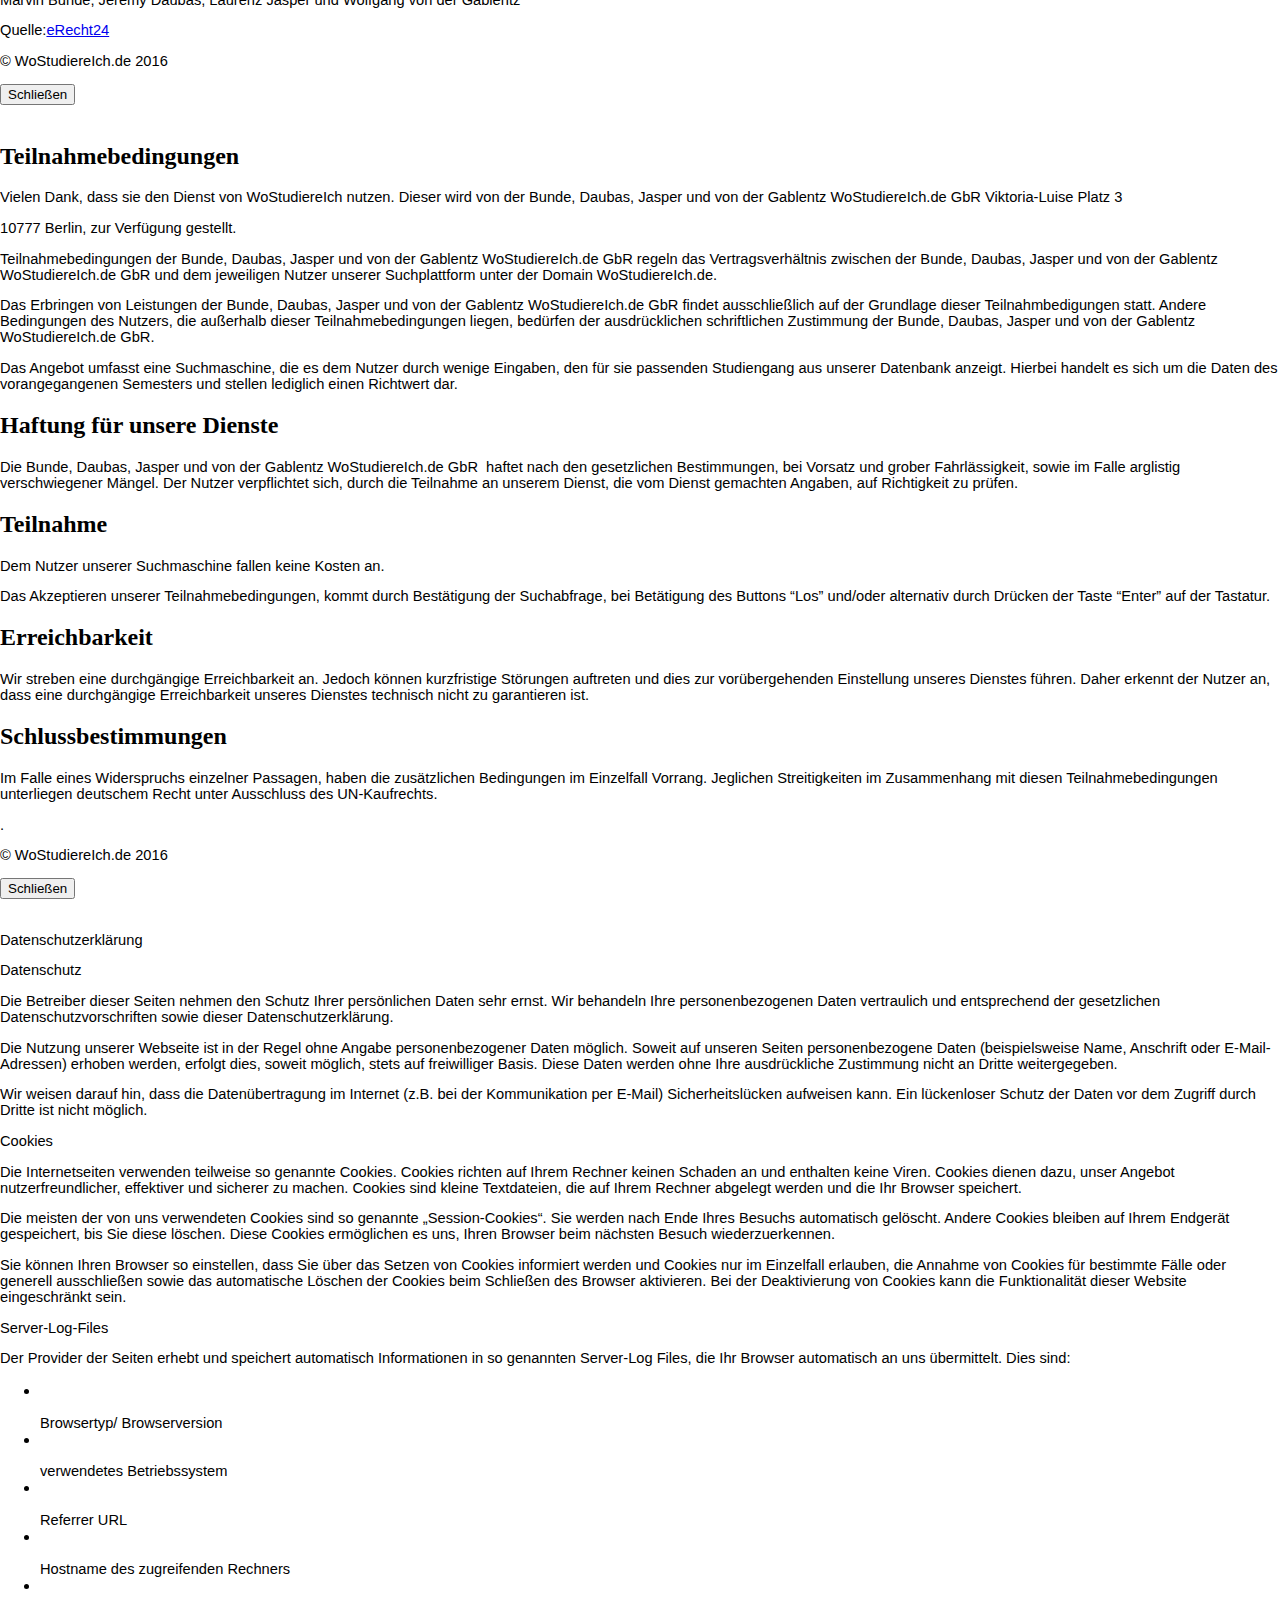
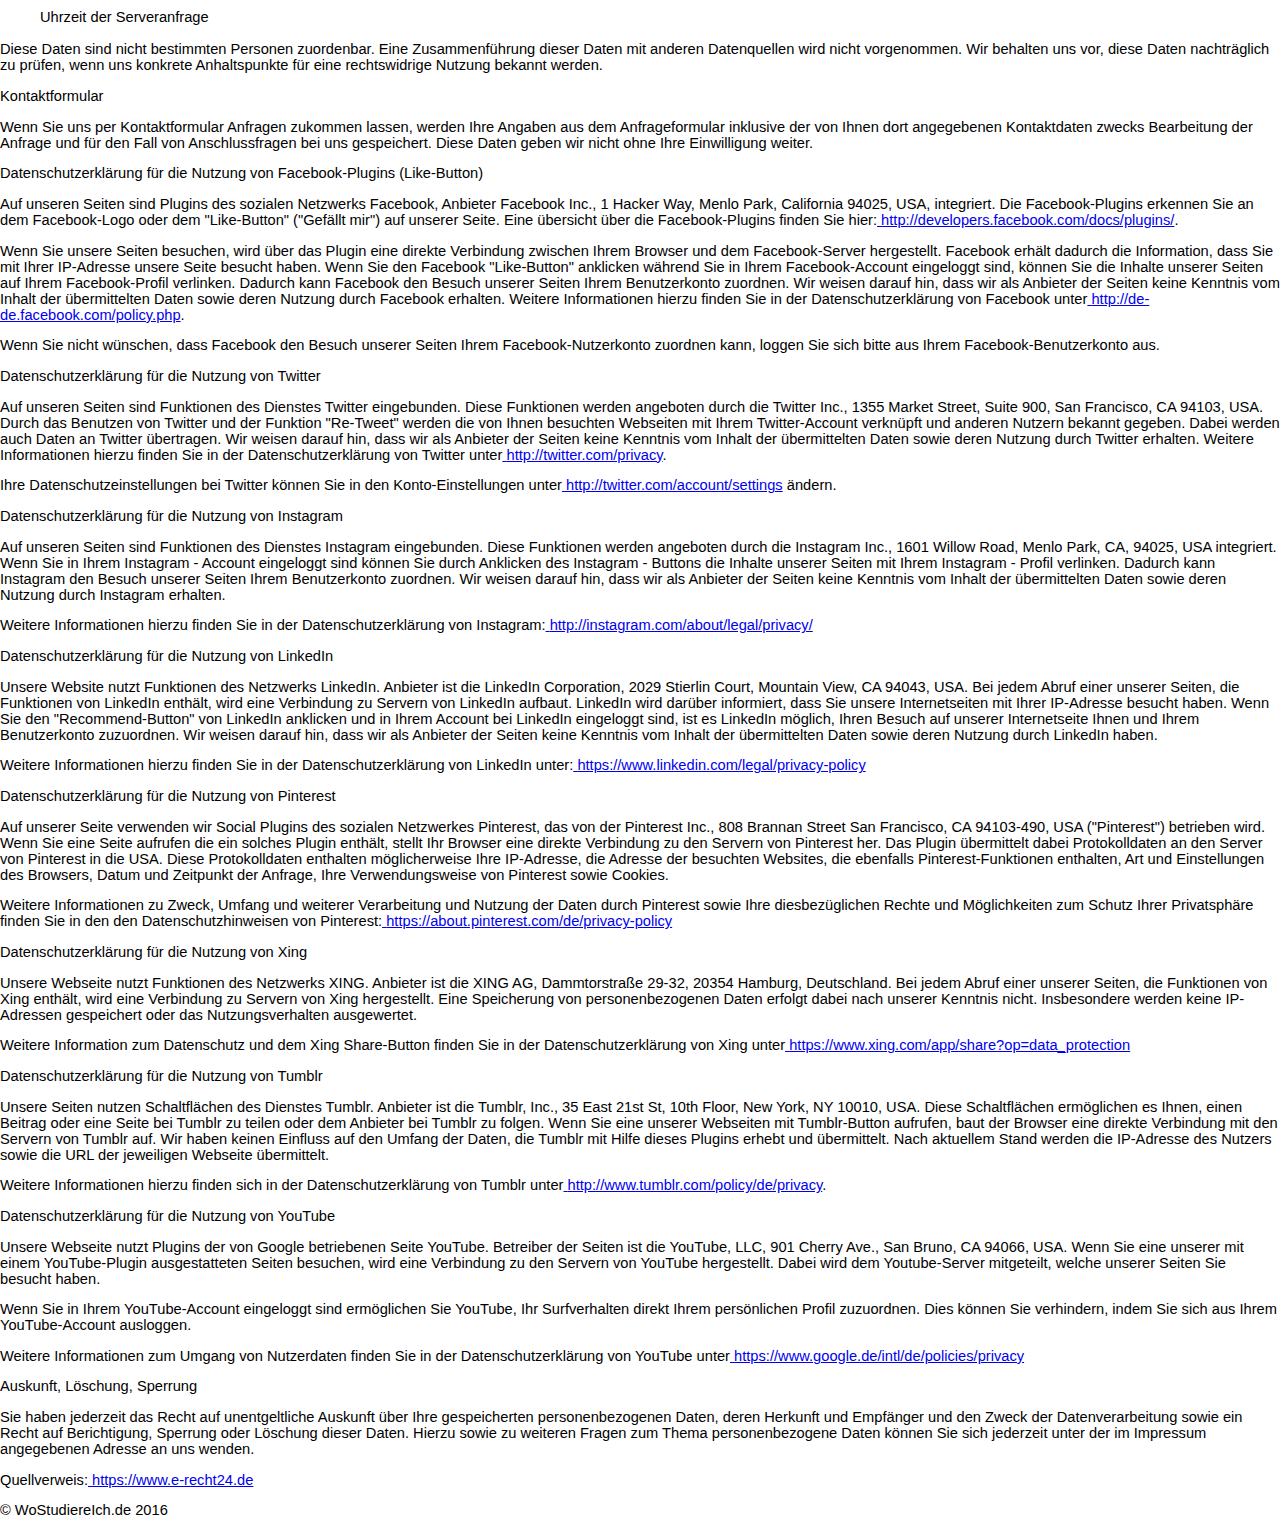
==== commit d82100c6: "little changes with team" ====
--- a/docs/index.html
+++ b/docs/index.html
@@ -1,7 +1,7 @@
 <!DOCTYPE html>
 <!-- saved from url=(0051)http://www.thesleeperinside.com:8080/wostudiereich/ -->
 <html lang="de"><head><meta http-equiv="Content-Type" content="text/html; charset=UTF-8">
-    
+
     <meta http-equiv="X-UA-Compatible" content="IE=edge">
     <meta name="viewport" content="width=device-width, initial-scale=1">
     <!-- The above 3 meta tags *must* come first in the head; any other head content must come *after* these tags -->
@@ -19,7 +19,7 @@
     <!-- Bootstrap core CSS -->
     <link href="./wsi_homepage_files/bootstrap.min.css" rel="stylesheet">
     <script src="./wsi_homepage_files/bootstrap.min.js"></script>
-    
+
 
     <!-- Custom styles for this template -->
     <!-- <link href="./wsi_homepage_files/cover2.css" rel="stylesheet"> -->
@@ -66,7 +66,7 @@
 					<h1>Wo Studiere Ich</h1>
 				</div>
 				<div class="teaser-h2">
-					<h2>Finde den Studienplatz, der zu deiner Note passt! (Beta)</h2>
+					<h2>Finde den Studienplatz, der zu deiner Note passt!</h2>
 				</div>
 			</div>
 			<form class="form-inline center" action="wsi_search_results.html">
@@ -80,7 +80,7 @@
 			      </span>
 			    </div>
 			  </div>
-			  
+
 			</form>
     </div>
 
@@ -171,7 +171,7 @@
  		<div class="container">
  			<div class="row">
  				<div class="col-md-12">
- 					
+
 	 				<div id="carousel-example-generic" class="carousel slide" data-ride="carousel">
 	 				  <!-- Wrapper for slides -->
 	 				  <div class="carousel-inner center" role="listbox">
@@ -255,7 +255,7 @@
 						</nav>
 					</div>
 				</div>
-			
+
 
 
 
@@ -297,11 +297,11 @@
                       <label for="recalcButton" class="zusatzQual_disabled" disabled="" id="label_for_recalcButton">Zusatzqualifikationen&nbsp;</label>
 	                  <button type="button" class="btn tgbf" disabled="" id="recalcButton" onclick="recalc()">anrechnen</button>
 	                  <button type="button" class="btn tgbf" disabled="" id="recalcResetButton" onclick="resetZusatzQuals()">zurücksetzen</button>
-                    </li>                    
+                    </li>
                   </ul>
                 </div>
               </div>
-<!--        </form>  --> 
+<!--        </form>  -->
 		    <div class="alert alert-success popup hidden" id="resultpopup" onclick="hidePopup(&#39;resultpopup&#39;)"></div>
           </div>
 <!-- resultsummary -->
@@ -324,68 +324,68 @@
 <!-- 		<div class="mastfoot hidden" id="motText_footer">  -->
 			<div class="unten" id="motText_footer">
 				<div class="inner">
-           <p>© WoStudiereIch.de 2016</p> 
-				</div>
-			</div>
-	</div>
- 
+           <p>© WoStudiereIch.de 2016</p>
+				</div>
+			</div>
+	</div>
+
 	<div class="ueberunsText hidden text-right" id="ueberUns_text">
- 		<button class="btn btn-default" id="button_mt" type="button" onclick="back(&#39;ueberUns&#39;)">Schließen</button><br><br> 
+ 		<button class="btn btn-default" id="button_mt" type="button" onclick="back(&#39;ueberUns&#39;)">Schließen</button><br><br>
 		<div class="motivationTextInner text-center" id="ueuText">
 		<div id="ueUId" class="text-left">		<title></title>	<meta name="generator" content="LibreOffice 4.3.3.2 (Linux)">	<meta name="created" content="00:00:00">	<meta name="changedby" content="wvdg ">	<meta name="changed" content="2016-11-22T15:04:45.522253464">	<style type="text/css">		p { color: #000000; font-family: "Arial"; font-size: 11pt }	</style><p style="background: transparent"><font color="#000000"><span style="background: transparent">Was bieten wir:</span></font></p><p style="background: transparent"><font color="#000000"><span style="background: transparent">“Ein Nutzer - Ein Klick - Dein Studienplatz”</span></font></p><p style="background: transparent"><font color="#000000"><span style="background: transparent">Denn wir erleichtern dir die Studienplatzsuche!</span></font></p><p style="background: transparent"><font color="#000000"><span style="background: transparent">Du bist verzweifelt und weißt nicht wo du studieren&nbsp;kannst? Du hast den Überblick verloren was für verschiedene Voraussetzungen die jeweiligen Universitäten&nbsp;verlangen?</span></font></p><p style="background: transparent"><font color="#000000"><span style="background: transparent">Dann bist du HIER genau richtig.</span></font></p><p style="background: transparent"><font color="#000000"><span style="background: transparent">Du gibst einfach deinen Notendurchschnitt, den gewünschten Studienort&nbsp;und deinen Wunschstudiengang&nbsp;ein und schon finden wir den passenden Studienplatz&nbsp;für dich. Selbstverständlich reicht es auch, wenn du deine Daten nur in EIN Suchfeld&nbsp;eingibst. </span></font></p><p style="background: transparent"><font color="#000000"><span style="background: transparent">Sollte anhand deiner übermittelten Daten keine passende&nbsp;Universität gefunden worden sein, so bieten wir dir mögliche Alternativen, um doch noch auf deine Wunsch-Uni&nbsp;zukommen. </span></font></p><p style="background: transparent"><font color="#000000"><span style="background: transparent">(Bsp. Studienplatzklage, Ausbildungen)</span></font></p><p style="background: transparent"><font color="#000000"><span style="background: transparent">&nbsp;</span></font></p><p style="background: transparent"><font color="#000000"><span style="background: transparent">Wir wissen, wie du dich fühlst und was für eine nervenaufreibende Belastung diese Suche ist.</span></font></p><p style="background: transparent"><font color="#000000"><span style="background: transparent">Wie gesagt, unser Motto: Von Studenten für Studenten - Wir gehen den Weg gemeinsam!</span></font></p></div></div>
 <!-- 		<div class="mastfoot hidden" id="ueberUnsText_footer">  -->
 			<div class="unten" id="ueberUnsText_footer">
 				<div class="inner">
-           <p>© WoStudiereIch.de 2016</p> 
+           <p>© WoStudiereIch.de 2016</p>
 				</div>
 			</div>
 	</div>
 
 	<div class="contactText hidden text-right" id="Kontakte_text">
- 		<button class="btn btn-default" id="button_mt" type="button" onclick="back(&#39;contact&#39;)">Schließen</button><br><br> 
+ 		<button class="btn btn-default" id="button_mt" type="button" onclick="back(&#39;contact&#39;)">Schließen</button><br><br>
 		<div class="motivationTextInner text-center" id="contactText">
 		<div id="contactId" class="text-left">		<title></title>	<meta name="generator" content="LibreOffice 4.3.3.2 (Linux)">	<meta name="created" content="00:00:00">	<meta name="changedby" content="wvdg ">	<meta name="changed" content="2016-11-22T15:03:47.650330810">	<p style="background: transparent">Kontakt:</p><p>Wie können wir dir weiterhelfen?</p><p>Du hast Fragen oder Anmerkungen zu unserer Homepage?</p><p>Schreib uns einfach eine E-Mail und wir werden dir schnellstmöglichst antworten.</p><p>Bunde, Daubas, Jasper und von der Gablentz WoStudiereIch GbR</p><p>Viktoria-Luise Platz 3</p><p>10777 Berlin</p><a name="t.eeba6822ef9a3e19f0ea4b94e9deb463e0a821ad"></a><a name="t.0"></a><table cellpadding="2" cellspacing="2">	<tbody><tr>		<td style="border: none; padding: 0cm">			<p>Telefon:</p>		</td>		<td style="border: none; padding: 0cm">			<p>+49 172 1599505</p>		</td>	</tr>	<tr>		<td style="border: none; padding: 0cm">			<p>E-Mail:</p>		</td>		<td style="border: none; padding: 0cm">			<p><a href="mailto:info@wostudiereich.de">Info@WoStudiereIch.de</a></p>		</td>	</tr></tbody></table><p><br><br></p></div></div>
 <!-- 			<div class="mastfoot hidden" id="kontakte_footer"> -->
 			<div class="unten" id="kontakte_footer">
 				<div class="inner">
-           <p>© WoStudiereIch.de 2016</p> 
+           <p>© WoStudiereIch.de 2016</p>
 				</div>
 			</div>
 	</div>
 
 
 	<div class="contactText hidden text-right" id="impressum_text">
- 		<button class="btn btn-default" id="button_mt" type="button" onclick="back(&#39;impressum&#39;)">Schließen</button><br><br> 
+ 		<button class="btn btn-default" id="button_mt" type="button" onclick="back(&#39;impressum&#39;)">Schließen</button><br><br>
 		<div class="motivationTextInner text-center" id="impressumText">
 		<div id="impressumId" class="text-left">		<title></title>	<meta name="generator" content="LibreOffice 4.3.3.2 (Linux)">	<meta name="created" content="00:00:00">	<meta name="changedby" content="wvdg ">	<meta name="changed" content="2016-11-22T15:03:21.937462130">	<h1 style="background: transparent"><a name="h.8s69yxp6ecwm"></a><font color="#000000"><span style="background: transparent">Impressum</span></font></h1><h2 style="background: transparent"><a name="h.nxrnrk5qc7ml"></a><font color="#000000"><span style="background: transparent">Angaben gemäß § 5 TMG:</span></font></h2><p style="background: transparent"><font color="#000000"><span style="background: transparent">Bunde, Daubas, Jasper und von der Gablentz WoStudiereIch GbR</span></font></p><p style="background: transparent"><font color="#000000"><span style="background: transparent">Viktoria-Luise Platz 3</span></font></p><p style="background: transparent"><font color="#000000"><span style="background: transparent">10777 Berlin</span></font></p><a name="t.db442dde6dd241ab6ac6fe993dab3b58544dd0d2"></a><a name="t.0"></a><table cellpadding="2" cellspacing="2">	<tbody><tr>		<td style="border: none; padding: 0cm">			<p style="background: transparent"><font color="#000000"><span style="background: transparent">Telefon:			</span></font>			</p>		</td>		<td style="border: none; padding: 0cm">			<p style="background: transparent"><font color="#000000"><span style="background: transparent">+49			172 1599505</span></font></p>		</td>	</tr>	<tr>		<td style="border: none; padding: 0cm">			<p style="background: transparent"><font color="#000000"><span style="background: transparent">E-Mail:</span></font></p>		</td>		<td style="border: none; padding: 0cm">			<p style="background: transparent"><font color="#000000"><span style="background: transparent">info@wostudiereich.de</span></font></p>		</td>	</tr></tbody></table><p style="background: transparent"><font color="#000000"><span style="background: transparent">&nbsp;</span></font></p><h2 style="background: transparent"><a name="h.q867esku90vh"></a><font color="#000000"><span style="background: transparent">Vertreten durch:</span></font></h2><p style="background: transparent"><font color="#000000"><span style="background: transparent">Marvin Bunde, Jeremy Daubas, Laurenz Jasper und Wolfgang von der Gablentz</span></font></p><p style="background: transparent"><font color="#000000"><span style="background: transparent">Quelle:<a href="https://www.google.com/url?q=https://www.e-recht24.de/&amp;sa=D&amp;ust=1479821015594000&amp;usg=AFQjCNGDRAS5fudVD-Md85oYYzYRXwPQsw">eRecht24</a></span></font></p></div></div>
 <!-- 			<div class="mastfoot hidden" id="kontakte_footer"> -->
 			<div class="unten" id="impressum_footer">
 				<div class="inner">
-           <p>© WoStudiereIch.de 2016</p> 
+           <p>© WoStudiereIch.de 2016</p>
 				</div>
 			</div>
 	</div>
 
 	<div class="teilnahmebedText hidden text-right" id="Teilnahmebed_text">
- 		<button class="btn btn-default" id="button_mt" type="button" onclick="back(&#39;teilnahme&#39;)">Schließen</button><br><br> 
+ 		<button class="btn btn-default" id="button_mt" type="button" onclick="back(&#39;teilnahme&#39;)">Schließen</button><br><br>
 		<div class="motivationTextInner text-center" id="TeilnahmebedText">
 		<div id="teilnahmeBedId" class="text-left">		<title></title>	<meta name="generator" content="LibreOffice 4.3.3.2 (Linux)">	<meta name="created" content="00:00:00">	<meta name="changedby" content="wvdg ">	<meta name="changed" content="2016-11-22T15:04:17.133502512">	<h2 class="western" style="background: transparent"><a name="h.iex72fkosrg5"></a><font color="#000000"><span style="background: transparent">Teilnahmebedingungen</span></font></h2><p style="background: transparent"><font color="#000000"><span style="background: transparent">Vielen Dank, dass sie den Dienst von WoStudiereIch nutzen. Dieser wird von der Bunde, Daubas, Jasper und von der Gablentz WoStudiereIch.de GbR Viktoria-Luise Platz 3</span></font></p><p style="background: transparent"><font color="#000000"><span style="background: transparent">10777 Berlin, zur Verfügung gestellt. </span></font></p><p style="background: transparent"><font color="#000000"><span style="background: transparent">Teilnahmebedingungen der Bunde, Daubas, Jasper und von der Gablentz WoStudiereIch.de GbR regeln das Vertragsverhältnis zwischen der Bunde, Daubas, Jasper und von der Gablentz WoStudiereIch.de GbR und dem jeweiligen Nutzer unserer Suchplattform unter der Domain WoStudiereIch.de.</span></font></p><p style="background: transparent"><font color="#000000"><span style="background: transparent">Das Erbringen von Leistungen der Bunde, Daubas, Jasper und von der Gablentz WoStudiereIch.de GbR findet ausschließlich auf der Grundlage dieser Teilnahmbedigungen statt. Andere Bedingungen des Nutzers, die außerhalb dieser Teilnahmebedingungen liegen, bedürfen der ausdrücklichen schriftlichen Zustimmung der Bunde, Daubas, Jasper und von der Gablentz WoStudiereIch.de GbR.</span></font></p><p style="background: transparent"><font color="#000000"><span style="background: transparent">Das Angebot umfasst eine Suchmaschine, die es dem Nutzer durch wenige Eingaben, den für sie passenden Studiengang aus unserer Datenbank anzeigt. Hierbei handelt es sich um die Daten des vorangegangenen Semesters und stellen lediglich einen Richtwert dar. &nbsp; </span></font></p><h2 class="western" style="background: transparent"><a name="h.72jyrztnqrx9"></a><font color="#000000"><span style="background: transparent">Haftung für unsere Dienste</span></font></h2><p style="background: transparent"><font color="#000000"><span style="background: transparent">Die Bunde, Daubas, Jasper und von der Gablentz WoStudiereIch.de GbR &nbsp;haftet nach den gesetzlichen Bestimmungen, bei Vorsatz und grober Fahrlässigkeit, sowie im Falle arglistig verschwiegener Mängel. Der Nutzer verpflichtet sich, durch die Teilnahme an unserem Dienst, die vom Dienst gemachten Angaben, auf Richtigkeit zu prüfen.</span></font></p><h2 class="western" style="background: transparent"><a name="h.2a7editwemmk"></a><font color="#000000"><span style="background: transparent">Teilnahme</span></font></h2><p style="background: transparent"><font color="#000000"><span style="background: transparent">Dem Nutzer unserer Suchmaschine fallen keine Kosten an.</span></font></p><p style="background: transparent"><font color="#000000"><span style="background: transparent">Das Akzeptieren unserer Teilnahmebedingungen, kommt durch Bestätigung der Suchabfrage, bei Betätigung des Buttons “Los” und/oder alternativ durch Drücken der Taste “Enter” auf der Tastatur.</span></font></p><h2 class="western" style="background: transparent"><a name="h.ig838j5nvcl9"></a><font color="#000000"><span style="background: transparent">Erreichbarkeit</span></font></h2><p style="background: transparent"><font color="#000000"><span style="background: transparent">Wir streben eine durchgängige Erreichbarkeit an. Jedoch können kurzfristige Störungen auftreten und dies zur vorübergehenden Einstellung unseres Dienstes führen. Daher erkennt der Nutzer an, dass eine durchgängige Erreichbarkeit unseres Dienstes technisch nicht zu garantieren ist.</span></font></p><h2 class="western" style="background: transparent"><a name="h.fvm82akmdx4p"></a><a name="h.n24jnvetxcd1"></a><font color="#000000"><span style="background: transparent">Schlussbestimmungen</span></font></h2><p style="background: transparent"><font color="#000000"><span style="background: transparent">Im Falle eines Widerspruchs einzelner Passagen, haben die zusätzlichen Bedingungen im Einzelfall Vorrang. Jeglichen Streitigkeiten im Zusammenhang mit diesen Teilnahmebedingungen unterliegen deutschem Recht unter Ausschluss des UN-Kaufrechts.</span></font></p><p style="background: transparent">.</p></div></div>
 <!-- 			<div class="mastfoot hidden" id="kontakte_footer"> -->
 			<div class="unten" id="teilnahmebed_footer">
 				<div class="inner">
-           <p>© WoStudiereIch.de 2016</p> 
+           <p>© WoStudiereIch.de 2016</p>
 				</div>
 			</div>
 	</div>
 
 	<div class="datenschutzText hidden text-right" id="datenschutz_text">
- 		<button class="btn btn-default" id="button_mt" type="button" onclick="back(&#39;datenschutz&#39;)">Schließen</button><br><br> 
+ 		<button class="btn btn-default" id="button_mt" type="button" onclick="back(&#39;datenschutz&#39;)">Schließen</button><br><br>
 		<div class="motivationTextInner text-center" id="datenschutzText">
 		<div id="datenschutzId" class="text-left">		<title></title>	<meta name="generator" content="LibreOffice 4.3.3.2 (Linux)">	<meta name="created" content="00:00:00">	<meta name="changedby" content="wvdg ">	<meta name="changed" content="2016-11-22T18:37:50.794320058">	<meta name="created" content="00:00:00">	<meta name="changedby" content="wvdg ">	<meta name="changed" content="2016-11-22T15:01:14.186915198">	<style type="text/css">		p { color: #000000; font-family: "Arial"; font-size: 11pt }	</style><p style="background: transparent"><span style="background: transparent">Datenschutzerklärung</span></p><p style="background: transparent"><span style="background: transparent">Datenschutz</span></p><p style="background: transparent"><span style="background: transparent">Die Betreiber dieser Seiten nehmen den Schutz Ihrer persönlichen Daten sehr ernst. Wir behandeln Ihre personenbezogenen Daten vertraulich und entsprechend der gesetzlichen Datenschutzvorschriften sowie dieser Datenschutzerklärung.</span></p><p style="background: transparent"><span style="background: transparent">Die Nutzung unserer Webseite ist in der Regel ohne Angabe personenbezogener Daten möglich. Soweit auf unseren Seiten personenbezogene Daten (beispielsweise Name, Anschrift oder E-Mail-Adressen) erhoben werden, erfolgt dies, soweit möglich, stets auf freiwilliger Basis. Diese Daten werden ohne Ihre ausdrückliche Zustimmung nicht an Dritte weitergegeben.</span></p><p style="background: transparent"><span style="background: transparent">Wir weisen darauf hin, dass die Datenübertragung im Internet (z.B. bei der Kommunikation per E-Mail) Sicherheitslücken aufweisen kann. Ein lückenloser Schutz der Daten vor dem Zugriff durch Dritte ist nicht möglich.</span></p><p style="background: transparent"><span style="background: transparent">Cookies</span></p><p style="background: transparent"><span style="background: transparent">Die Internetseiten verwenden teilweise so genannte Cookies. Cookies richten auf Ihrem Rechner keinen Schaden an und enthalten keine Viren. Cookies dienen dazu, unser Angebot nutzerfreundlicher, effektiver und sicherer zu machen. Cookies sind kleine Textdateien, die auf Ihrem Rechner abgelegt werden und die Ihr Browser speichert.</span></p><p style="background: transparent"><span style="background: transparent">Die meisten der von uns verwendeten Cookies sind so genannte „Session-Cookies“. Sie werden nach Ende Ihres Besuchs automatisch gelöscht. Andere Cookies bleiben auf Ihrem Endgerät gespeichert, bis Sie diese löschen. Diese Cookies ermöglichen es uns, Ihren Browser beim nächsten Besuch wiederzuerkennen.</span></p><p style="background: transparent"><span style="background: transparent">Sie können Ihren Browser so einstellen, dass Sie über das Setzen von Cookies informiert werden und Cookies nur im Einzelfall erlauben, die Annahme von Cookies für bestimmte Fälle oder generell ausschließen sowie das automatische Löschen der Cookies beim Schließen des Browser aktivieren. Bei der Deaktivierung von Cookies kann die Funktionalität dieser Website eingeschränkt sein.</span></p><p style="background: transparent"><span style="background: transparent">Server-Log-Files</span></p><p style="background: transparent"><span style="background: transparent">Der Provider der Seiten erhebt und speichert automatisch Informationen in so genannten Server-Log Files, die Ihr Browser automatisch an uns übermittelt. Dies sind:</span></p><ul>	<li></li><p style="margin-bottom: 0cm; background: transparent"><span style="background: transparent">Browsertyp/	Browserversion</span></p>	<li></li><p style="margin-bottom: 0cm; background: transparent"><span style="background: transparent">verwendetes	Betriebssystem</span></p>	<li></li><p style="margin-bottom: 0cm; background: transparent"><span style="background: transparent">Referrer	URL</span></p>	<li></li><p style="margin-bottom: 0cm; background: transparent"><span style="background: transparent">Hostname	des zugreifenden Rechners</span></p>	<li></li><p style="background: transparent"><span style="background: transparent">Uhrzeit	der Serveranfrage</span></p></ul><p style="background: transparent"><span style="background: transparent">Diese Daten sind nicht bestimmten Personen zuordenbar. Eine Zusammenführung dieser Daten mit anderen Datenquellen wird nicht vorgenommen. Wir behalten uns vor, diese Daten nachträglich zu prüfen, wenn uns konkrete Anhaltspunkte für eine rechtswidrige Nutzung bekannt werden.</span></p><p style="background: transparent"><span style="background: transparent">Kontaktformular</span></p><p style="background: transparent"><span style="background: transparent">Wenn Sie uns per Kontaktformular Anfragen zukommen lassen, werden Ihre Angaben aus dem Anfrageformular inklusive der von Ihnen dort angegebenen Kontaktdaten zwecks Bearbeitung der Anfrage und für den Fall von Anschlussfragen bei uns gespeichert. Diese Daten geben wir nicht ohne Ihre Einwilligung weiter.</span></p><p style="background: transparent"><span style="background: transparent">Datenschutzerklärung für die Nutzung von Facebook-Plugins (Like-Button)</span></p><p style="background: transparent"><font color="#000000"><span style="background: transparent">Auf unseren Seiten sind Plugins des sozialen Netzwerks Facebook, Anbieter Facebook Inc., 1 Hacker Way, Menlo Park, California 94025, USA, integriert. Die Facebook-Plugins erkennen Sie an dem Facebook-Logo oder dem "Like-Button" ("Gefällt mir") auf unserer Seite. Eine übersicht über die Facebook-Plugins finden Sie hier:<a href="https://www.google.com/url?q=http://developers.facebook.com/docs/plugins/&amp;sa=D&amp;ust=1479824633076000&amp;usg=AFQjCNEim3Bw064LG8hKSEHHc7SA22YZ9g">&nbsp;</a><a href="https://www.google.com/url?q=http://developers.facebook.com/docs/plugins/&amp;sa=D&amp;ust=1479824633076000&amp;usg=AFQjCNEim3Bw064LG8hKSEHHc7SA22YZ9g">http://developers.facebook.com/docs/plugins/</a>.</span></font></p><p style="background: transparent"><font color="#000000"><span style="background: transparent">Wenn  Sie unsere Seiten besuchen, wird über das Plugin eine direkte Verbindung zwischen Ihrem Browser und dem Facebook-Server hergestellt. Facebook erhält dadurch die Information, dass Sie mit Ihrer IP-Adresse unsere Seite besucht haben. Wenn Sie den Facebook "Like-Button" anklicken während Sie in Ihrem Facebook-Account eingeloggt sind, können Sie die Inhalte unserer Seiten auf Ihrem Facebook-Profil verlinken. Dadurch kann Facebook den Besuch unserer Seiten Ihrem Benutzerkonto zuordnen. Wir weisen darauf hin, dass wir als Anbieter der Seiten keine Kenntnis vom Inhalt der übermittelten Daten sowie deren Nutzung durch Facebook erhalten. Weitere Informationen hierzu finden Sie in der Datenschutzerklärung von Facebook unter<a href="https://www.google.com/url?q=http://de-de.facebook.com/policy.php&amp;sa=D&amp;ust=1479824633077000&amp;usg=AFQjCNEIg2daCMzPKvUKe9XcYo3qxBLcoQ">&nbsp;</a><a href="https://www.google.com/url?q=http://de-de.facebook.com/policy.php&amp;sa=D&amp;ust=1479824633077000&amp;usg=AFQjCNEIg2daCMzPKvUKe9XcYo3qxBLcoQ">http://de-de.facebook.com/policy.php</a>.</span></font></p><p style="background: transparent"><span style="background: transparent">Wenn Sie nicht wünschen, dass Facebook den Besuch unserer Seiten Ihrem Facebook-Nutzerkonto zuordnen kann, loggen Sie sich bitte aus Ihrem Facebook-Benutzerkonto aus.</span></p><p style="background: transparent"><span style="background: transparent">Datenschutzerklärung für die Nutzung von Twitter</span></p><p style="background: transparent"><font color="#000000"><span style="background: transparent">Auf unseren Seiten sind Funktionen des Dienstes Twitter eingebunden. Diese Funktionen werden angeboten durch die Twitter Inc., 1355 Market Street, Suite 900, San Francisco, CA 94103, USA. Durch das Benutzen von Twitter und der Funktion "Re-Tweet" werden die von Ihnen besuchten Webseiten mit Ihrem Twitter-Account verknüpft und anderen Nutzern bekannt gegeben. Dabei werden auch Daten an Twitter übertragen. Wir weisen darauf hin, dass wir als Anbieter der Seiten keine Kenntnis vom Inhalt der übermittelten Daten sowie deren Nutzung durch Twitter erhalten. Weitere Informationen hierzu finden Sie in der Datenschutzerklärung von Twitter unter<a href="https://www.google.com/url?q=http://twitter.com/privacy&amp;sa=D&amp;ust=1479824633079000&amp;usg=AFQjCNEuHNSsQs7stME3sg3qdqcmEJHXcg">&nbsp;</a><a href="https://www.google.com/url?q=http://twitter.com/privacy&amp;sa=D&amp;ust=1479824633079000&amp;usg=AFQjCNEuHNSsQs7stME3sg3qdqcmEJHXcg">http://twitter.com/privacy</a>.</span></font></p><p style="background: transparent"><font color="#000000"><span style="background: transparent">Ihre Datenschutzeinstellungen bei Twitter können Sie in den Konto-Einstellungen unter<a href="https://www.google.com/url?q=http://twitter.com/account/settings&amp;sa=D&amp;ust=1479824633080000&amp;usg=AFQjCNFEI3q6QTm2XAHzia5pu-cpeWy7Hw">&nbsp;</a><a href="https://www.google.com/url?q=http://twitter.com/account/settings&amp;sa=D&amp;ust=1479824633080000&amp;usg=AFQjCNFEI3q6QTm2XAHzia5pu-cpeWy7Hw">http://twitter.com/account/settings</a>&nbsp;ändern.</span></font></p><p style="background: transparent"><span style="background: transparent">Datenschutzerklärung für die Nutzung von Instagram</span></p><p style="background: transparent"><span style="background: transparent">Auf unseren Seiten sind Funktionen des Dienstes Instagram eingebunden. Diese Funktionen werden angeboten durch die Instagram Inc., 1601 Willow Road, Menlo Park, CA, 94025, USA integriert. Wenn Sie in Ihrem Instagram - Account eingeloggt sind können Sie durch Anklicken des Instagram - Buttons die Inhalte unserer Seiten mit Ihrem Instagram - Profil verlinken. Dadurch kann Instagram den Besuch unserer Seiten Ihrem Benutzerkonto zuordnen. Wir weisen darauf hin, dass wir als Anbieter der Seiten keine Kenntnis vom Inhalt der übermittelten Daten sowie deren Nutzung durch Instagram erhalten.</span></p><p style="background: transparent"><font color="#000000"><span style="background: transparent">Weitere Informationen hierzu finden Sie in der Datenschutzerklärung von Instagram:<a href="https://www.google.com/url?q=http://instagram.com/about/legal/privacy/&amp;sa=D&amp;ust=1479824633081000&amp;usg=AFQjCNHn7VV-obRFW2dgxlFkjjuyseOS2g">&nbsp;</a><a href="https://www.google.com/url?q=http://instagram.com/about/legal/privacy/&amp;sa=D&amp;ust=1479824633082000&amp;usg=AFQjCNEpfZNDp8Xc8gQOE4KbbtkJ2yJXBw">http://instagram.com/about/legal/privacy/</a></span></font></p><p style="background: transparent"><span style="background: transparent">Datenschutzerklärung für die Nutzung von LinkedIn</span></p><p style="background: transparent"><span style="background: transparent">Unsere Website nutzt Funktionen des Netzwerks LinkedIn. Anbieter ist die LinkedIn Corporation, 2029 Stierlin Court, Mountain View, CA 94043, USA. Bei jedem Abruf einer unserer Seiten, die Funktionen von LinkedIn enthält, wird eine Verbindung zu Servern von LinkedIn aufbaut. LinkedIn wird darüber informiert, dass Sie unsere Internetseiten mit Ihrer IP-Adresse besucht haben. Wenn Sie den "Recommend-Button" von LinkedIn anklicken und in Ihrem Account bei LinkedIn eingeloggt sind, ist es LinkedIn möglich, Ihren Besuch auf unserer Internetseite Ihnen und Ihrem Benutzerkonto zuzuordnen. Wir weisen darauf hin, dass wir als Anbieter der Seiten keine Kenntnis vom Inhalt der übermittelten Daten sowie deren Nutzung durch LinkedIn haben.</span></p><p style="background: transparent"><font color="#000000"><span style="background: transparent">Weitere Informationen hierzu finden Sie in der Datenschutzerklärung von LinkedIn unter:<a href="https://www.google.com/url?q=https://www.linkedin.com/legal/privacy-policy&amp;sa=D&amp;ust=1479824633083000&amp;usg=AFQjCNECqpv7Yp14prOvFrp3zoDv5aRvcw">&nbsp;</a><a href="https://www.google.com/url?q=https://www.linkedin.com/legal/privacy-policy&amp;sa=D&amp;ust=1479824633083000&amp;usg=AFQjCNECqpv7Yp14prOvFrp3zoDv5aRvcw">https://www.linkedin.com/legal/privacy-policy</a></span></font></p><p style="background: transparent"><span style="background: transparent">Datenschutzerklärung für die Nutzung von Pinterest</span></p><p style="background: transparent"><span style="background: transparent">Auf unserer Seite verwenden wir Social Plugins des sozialen Netzwerkes Pinterest, das von der Pinterest Inc., 808 Brannan Street San Francisco, CA 94103-490, USA ("Pinterest") betrieben wird. Wenn Sie eine Seite aufrufen die ein solches Plugin enthält, stellt Ihr Browser eine direkte Verbindung zu den Servern von Pinterest her. Das Plugin übermittelt dabei Protokolldaten an den Server von Pinterest in die USA. Diese Protokolldaten enthalten möglicherweise Ihre IP-Adresse, die Adresse der besuchten Websites, die ebenfalls Pinterest-Funktionen enthalten, Art und Einstellungen des Browsers, Datum und Zeitpunkt der Anfrage, Ihre Verwendungsweise von Pinterest sowie Cookies.</span></p><p style="background: transparent"><font color="#000000"><span style="background: transparent">Weitere Informationen zu Zweck, Umfang und weiterer Verarbeitung und Nutzung der Daten durch Pinterest sowie Ihre diesbezüglichen Rechte und Möglichkeiten zum Schutz Ihrer Privatsphäre finden Sie in den den Datenschutzhinweisen von Pinterest:<a href="https://www.google.com/url?q=https://about.pinterest.com/de/privacy-policy&amp;sa=D&amp;ust=1479824633085000&amp;usg=AFQjCNHhckpyYmXWCSg4aMZS-fipwbIsUg">&nbsp;</a><a href="https://www.google.com/url?q=https://about.pinterest.com/de/privacy-policy&amp;sa=D&amp;ust=1479824633085000&amp;usg=AFQjCNHhckpyYmXWCSg4aMZS-fipwbIsUg">https://about.pinterest.com/de/privacy-policy</a></span></font></p><p style="background: transparent"><span style="background: transparent">Datenschutzerklärung für die Nutzung von Xing</span></p><p style="background: transparent"><span style="background: transparent">Unsere Webseite nutzt Funktionen des Netzwerks XING. Anbieter ist die XING AG, Dammtorstraße 29-32, 20354 Hamburg, Deutschland. Bei jedem Abruf einer unserer Seiten, die Funktionen von Xing enthält, wird eine Verbindung zu Servern von Xing hergestellt. Eine Speicherung von personenbezogenen Daten erfolgt dabei nach unserer Kenntnis nicht. Insbesondere werden keine IP-Adressen gespeichert oder das Nutzungsverhalten ausgewertet.</span></p><p style="background: transparent"><font color="#000000"><span style="background: transparent">Weitere Information zum Datenschutz und dem Xing Share-Button finden Sie in der Datenschutzerklärung von Xing unter<a href="https://www.google.com/url?q=https://www.xing.com/app/share?op%3Ddata_protection&amp;sa=D&amp;ust=1479824633087000&amp;usg=AFQjCNEb1Hs4c4JJd5imiBjY5eK3QqbDmw">&nbsp;</a><a href="https://www.google.com/url?q=https://www.xing.com/app/share?op%3Ddata_protection&amp;sa=D&amp;ust=1479824633087000&amp;usg=AFQjCNEb1Hs4c4JJd5imiBjY5eK3QqbDmw">https://www.xing.com/app/share?op=data_protection</a></span></font></p><p style="background: transparent"><span style="background: transparent">Datenschutzerklärung für die Nutzung von Tumblr</span></p><p style="background: transparent"><span style="background: transparent">Unsere Seiten nutzen Schaltflächen des Dienstes Tumblr. Anbieter ist die Tumblr, Inc., 35 East 21st St, 10th Floor, New York, NY 10010, USA. Diese Schaltflächen ermöglichen es Ihnen, einen Beitrag oder eine Seite bei Tumblr zu teilen oder dem Anbieter bei Tumblr zu folgen. Wenn Sie eine unserer Webseiten mit Tumblr-Button aufrufen, baut der Browser eine direkte Verbindung mit den Servern von Tumblr auf. Wir haben keinen Einfluss auf den Umfang der Daten, die Tumblr mit Hilfe dieses Plugins erhebt und übermittelt. Nach aktuellem Stand werden die IP-Adresse des Nutzers sowie die URL der jeweiligen Webseite übermittelt.</span></p><p style="background: transparent"><font color="#000000"><span style="background: transparent">Weitere Informationen hierzu finden sich in der Datenschutzerklärung von Tumblr unter<a href="https://www.google.com/url?q=http://www.tumblr.com/policy/de/privacy&amp;sa=D&amp;ust=1479824633088000&amp;usg=AFQjCNElkRKFeTcaDnHnXthWQMgbAZaDdw">&nbsp;</a><a href="https://www.google.com/url?q=http://www.tumblr.com/policy/de/privacy&amp;sa=D&amp;ust=1479824633088000&amp;usg=AFQjCNElkRKFeTcaDnHnXthWQMgbAZaDdw">http://www.tumblr.com/policy/de/privacy</a>.</span></font></p><p style="background: transparent"><span style="background: transparent">Datenschutzerklärung für die Nutzung von YouTube</span></p><p style="background: transparent"><span style="background: transparent">Unsere Webseite nutzt Plugins der von Google betriebenen Seite YouTube. Betreiber der Seiten ist die YouTube, LLC, 901 Cherry Ave., San Bruno, CA 94066, USA. Wenn Sie eine unserer mit einem YouTube-Plugin ausgestatteten Seiten besuchen, wird eine Verbindung zu den Servern von YouTube hergestellt. Dabei wird dem Youtube-Server mitgeteilt, welche unserer Seiten Sie besucht haben.</span></p><p style="background: transparent"><span style="background: transparent">Wenn Sie in Ihrem YouTube-Account eingeloggt sind ermöglichen Sie YouTube, Ihr Surfverhalten direkt Ihrem persönlichen Profil zuzuordnen. Dies können Sie verhindern, indem Sie sich aus Ihrem YouTube-Account ausloggen.</span></p><p style="background: transparent"><font color="#000000"><span style="background: transparent">Weitere Informationen zum Umgang von Nutzerdaten finden Sie in der Datenschutzerklärung von YouTube unter<a href="https://www.google.com/url?q=https://www.google.de/intl/de/policies/privacy&amp;sa=D&amp;ust=1479824633090000&amp;usg=AFQjCNHns-bvS1Rzmn6tREqoQX45xcjcYA">&nbsp;</a><a href="https://www.google.com/url?q=https://www.google.de/intl/de/policies/privacy&amp;sa=D&amp;ust=1479824633090000&amp;usg=AFQjCNHns-bvS1Rzmn6tREqoQX45xcjcYA">https://www.google.de/intl/de/policies/privacy</a></span></font></p><p style="background: transparent"><span style="background: transparent">Auskunft, Löschung, Sperrung</span></p><p style="background: transparent"><span style="background: transparent">Sie haben jederzeit das Recht auf unentgeltliche Auskunft über Ihre gespeicherten personenbezogenen Daten, deren Herkunft und Empfänger und den Zweck der Datenverarbeitung sowie ein Recht auf Berichtigung, Sperrung oder Löschung dieser Daten. Hierzu sowie zu weiteren Fragen zum Thema personenbezogene Daten können Sie sich jederzeit unter der im Impressum angegebenen Adresse an uns wenden.</span></p><p style="background: transparent"><font color="#000000"><span style="background: transparent">Quellverweis:<a href="https://www.google.com/url?q=https://www.e-recht24.de&amp;sa=D&amp;ust=1479824633092000&amp;usg=AFQjCNH92yUPOUKh3rTnp8zJgN43wrkUtg">&nbsp;</a><a href="https://www.google.com/url?q=https://www.e-recht24.de&amp;sa=D&amp;ust=1479824633092000&amp;usg=AFQjCNH92yUPOUKh3rTnp8zJgN43wrkUtg">https://www.e-recht24.de</a></span></font></p></div></div>
 <!-- 			<div class="mastfoot hidden" id="kontakte_footer"> -->
 			<div class="unten" id="datenschutz_footer">
 				<div class="inner">
-           <p>© WoStudiereIch.de 2016</p> 
+           <p>© WoStudiereIch.de 2016</p>
 				</div>
 			</div>
 	</div>
@@ -393,9 +393,9 @@
 
 
 <!--       <div class="mastfoot" id="main_footer">  -->
-      <!-- <div class="unten" id="main_footer">  
+      <!-- <div class="unten" id="main_footer">
         <div class="inner unten">
-           <p>© WoStudiereIch.de 2016</p>     
+           <p>© WoStudiereIch.de 2016</p>
            	<a onclick="showImpressum()">Impressum</a>
            	<a onclick="showTeilnahmebed()">Teilnahmebedingungen</a>
            	<a onclick="showDatenschutz()">Datenschutzerklärung</a>
@@ -405,4 +405,4 @@
    	<script src="https://ajax.googleapis.com/ajax/libs/jqueryui/1.12.1/jquery-ui.min.js"></script>
 		<script src="js/kevin.js"></script>
 	</body>
-</html>+</html>
--- a/docs/css/style.css
+++ b/docs/css/style.css
@@ -55,7 +55,8 @@
   border-color: initial;
   color: white; }
   nav.navbar-default ul.navbar-nav > li > a {
-    color: white; }
+    color: white;
+    text-shadow: 2px 2px black; }
   nav.navbar-default.greyish {
     animation-name: toGreyish;
     animation-duration: 1s;
@@ -66,6 +67,8 @@
     animation-fill-mode: forwards; }
     nav.navbar-default.transparent-initial {
       background-color: rgba(255, 255, 255, 0); }
+  nav.navbar-default .navbar-brand {
+    font-size: 32px; }
 @keyframes toGreyish {
   100% {
     background-color: #241F2B; } }
@@ -89,10 +92,20 @@
 .form-group i {
   line-height: inherit; }
 
-.teaser-add-height {
-  height: 250px; }
-.teaser-container {
-  padding-bottom: 25px; }
+.teaser {
+  margin-bottom: 50px; }
+  .teaser-add-height {
+    height: 150px; }
+  .teaser-container {
+    padding-bottom: 25px; }
+    .teaser-container label {
+      color: white; }
+  .teaser h1 {
+    font-size: 8em;
+    margin-bottom: 5px;
+    text-shadow: 1px 1px black; }
+  .teaser h2 {
+    margin-top: 5px; }
 
 .slogan {
   background-color: #1A1A1A;
